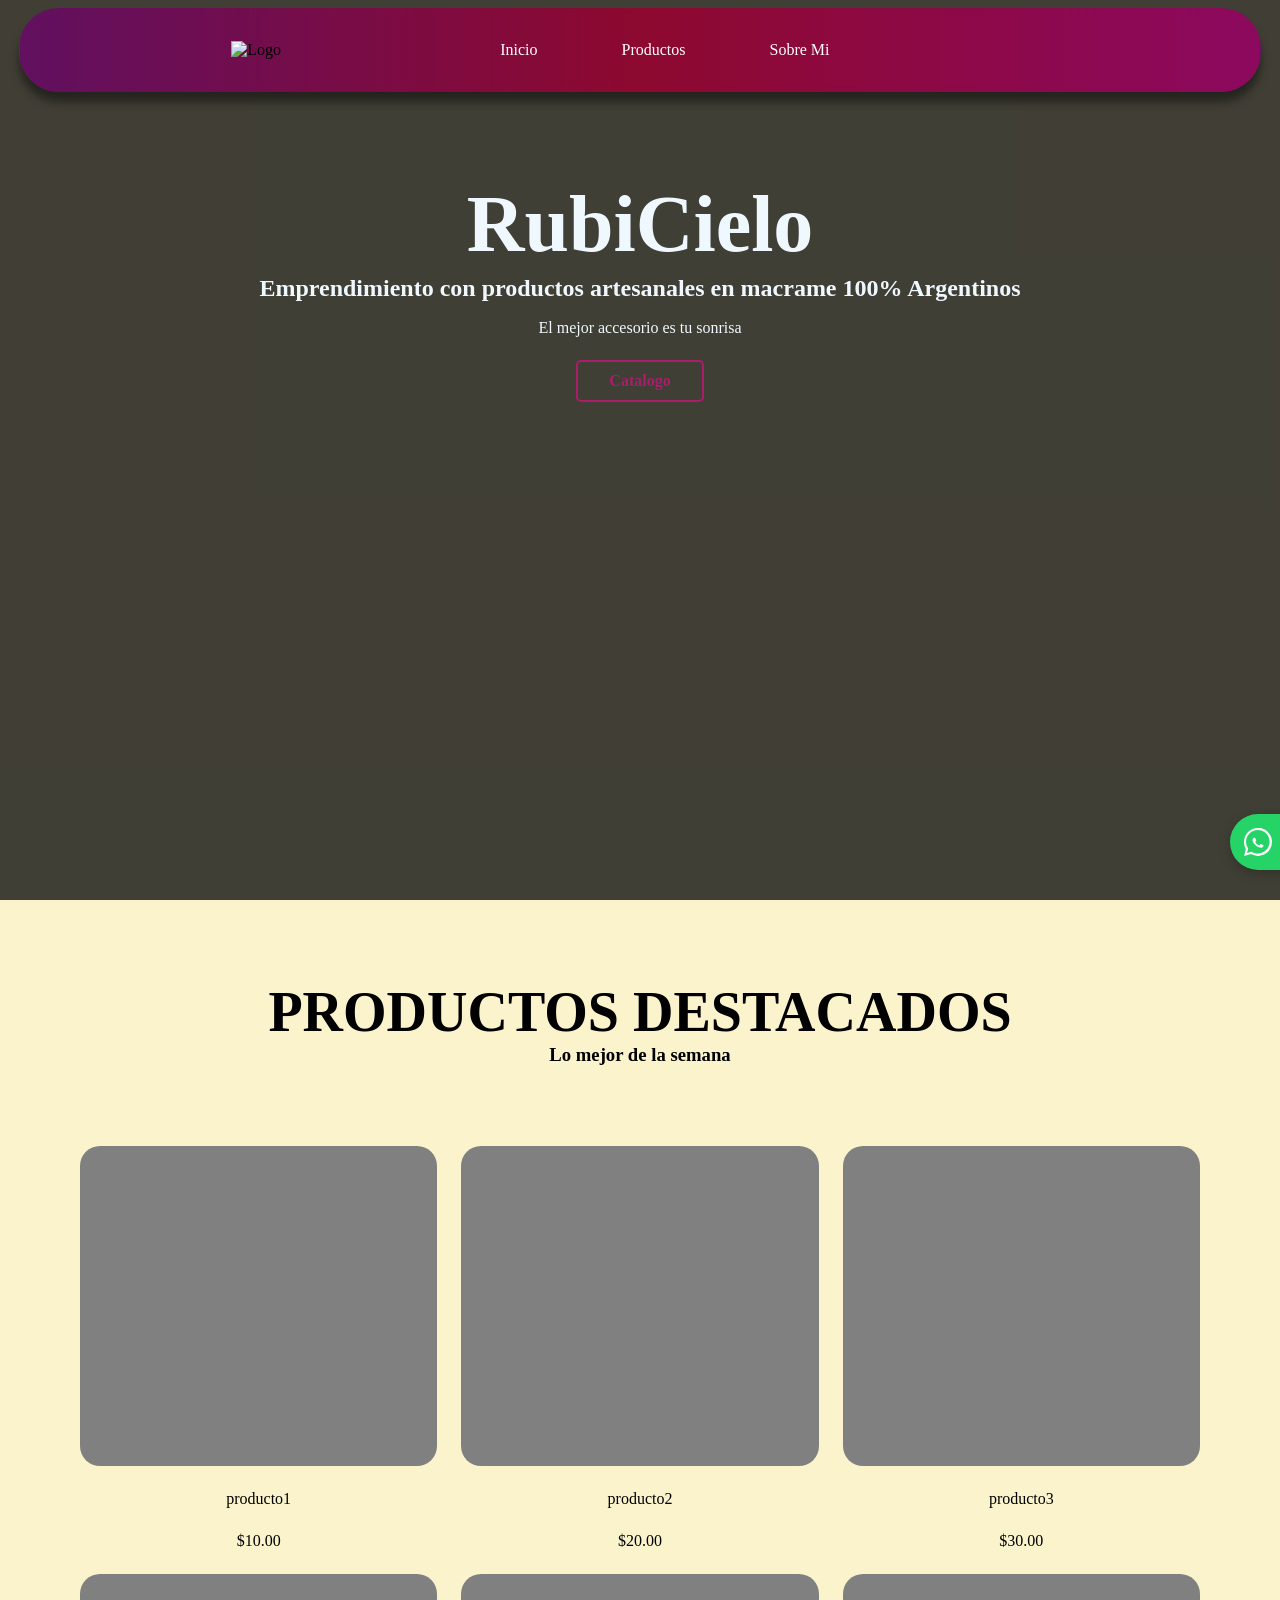
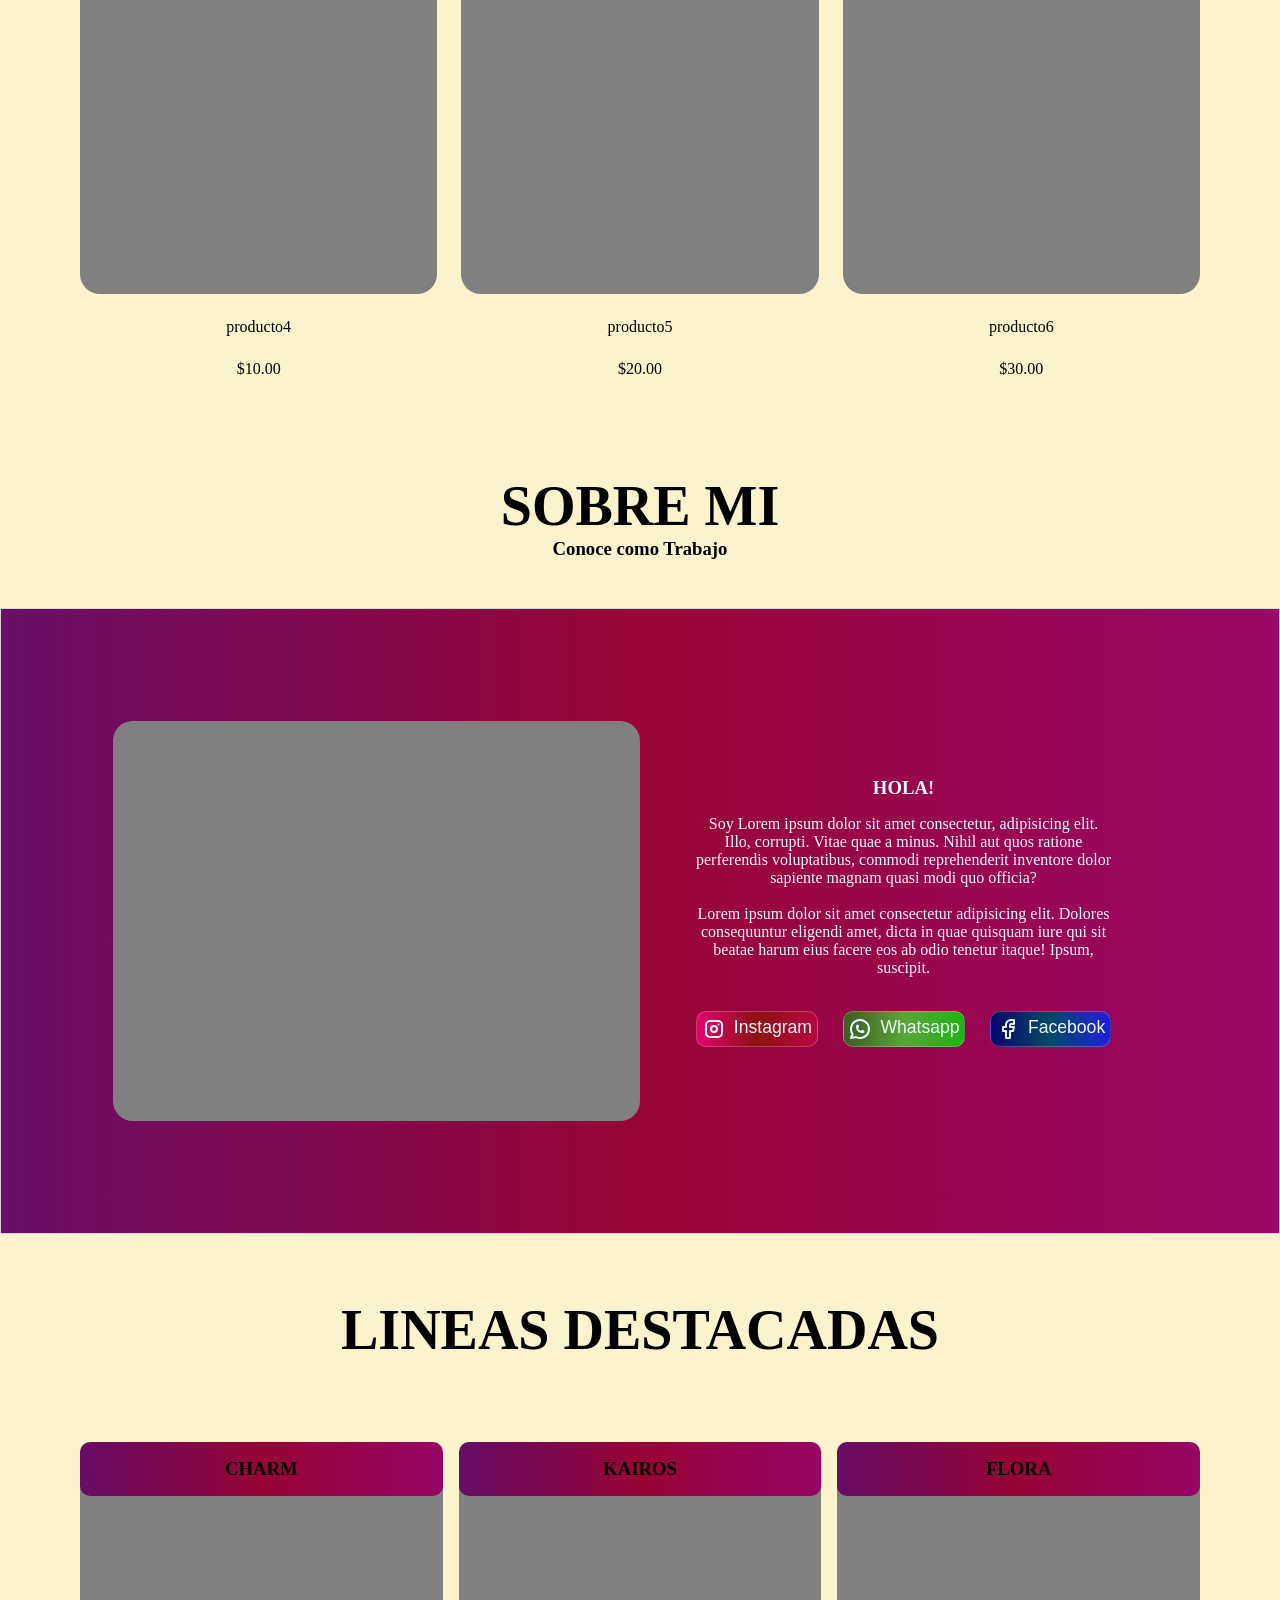
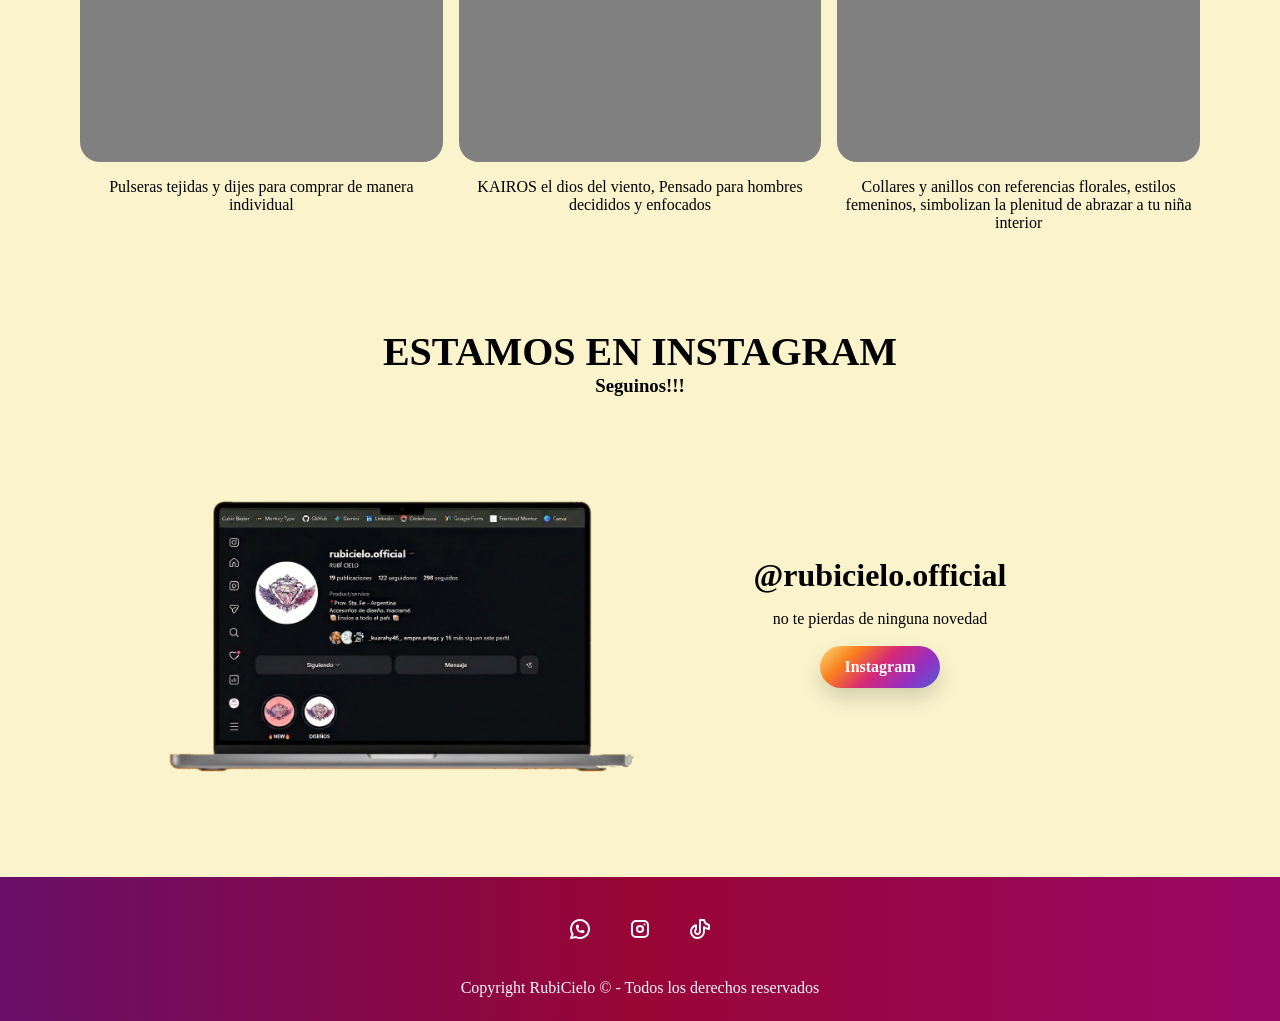
==== index.html @ 2ac46fa7 "initial steps" ====
<!DOCTYPE html>
<html lang='es'>
<head>
    <meta charset='UTF-8'>
    <meta name='viewport' content='width=device-width, initial-scale=1.0'>
    <link rel='stylesheet' href='styles.css'>
    <link rel='' href='#favicon.png' type='image/x-icon'>
    <link rel="stylesheet" href="styles.css">
    <title>RubiCielo - Productos Artesanales y Manualidades</title>
</head>
<body>
    <header>
        <div class='img__header'>
            <img src='#' alt='Logo' title='Logo' class="navbar-logo">
        </div>
        <nav class='header__nav'>
            <ul class='header__nav-ul'>
                <li class='header__nav-li'><a href='#' class='header__nav-a' title='#'>Inicio</a></li>
                <li class='header__nav-li productos-dropdown-container'>
                    <a href='products/index.html' class='header__nav-a a-productos' title='Productos'>Productos</a>
                    <div class="productos-dropdown">
                        <a href='#' class='productos-dropdown-item'>Linea Flora</a>
                        <a href='#' class='productos-dropdown-item'>Linea Kairos</a>
                        <a href='#' class='productos-dropdown-item'>Pulseras de Diseño</a>
                        <a href='#' class='productos-dropdown-item'>Charm</a>
                        <a href='#' class='productos-dropdown-item'>Gloria Argentina</a>
                        <a href='#' class='productos-dropdown-item'>RubyHome (Proximamente)</a>
                    </div>
                </li>
                <li class='header__nav-li'><a href='#sobremi' class='header__nav-a' title='#'>Sobre Mi</a></li>
            </ul>
        </nav>
        <div>
            <input type="checkbox" class="checkbox-nav" id="check">
            <a href="#check" class="btn-navmenu">=</a>
        </div>
    </header>
    <main>
        <a href="https://wa.me/549498400377" class="btn-whatsapp" target="_blank" rel="noopener noreferrer">
        <div class="icon-whatsapp">
            <svg viewBox="0 0 32 32" width="28" height="28" fill="white">
            <path d="M16.002 0c-8.837 0-16.002 7.165-16.002 16.002 0 2.825 0.742 5.578 2.158 8.016l-2.158 7.98 8.161-2.141c2.392 1.309 5.097 2.003 7.842 2.003 8.837 0 16.002-7.165 16.002-16.002s-7.165-16.002-16.002-16.002zM16.002 29.31c-2.438 0-4.836-0.655-6.936-1.902l-0.496-0.295-5.158 1.353 1.375-5.031-0.323-0.515c-1.369-2.18-2.094-4.704-2.094-7.228 0-7.424 6.040-13.464 13.464-13.464s13.464 6.040 13.464 13.464-6.040 13.464-13.464 13.464zM21.579 19.349c-0.306-0.153-1.808-0.893-2.088-0.995-0.28-0.103-0.485-0.153-0.689 0.153-0.204 0.306-0.791 0.995-0.97 1.199-0.179 0.204-0.357 0.229-0.663 0.076-0.306-0.153-1.291-0.476-2.459-1.517-0.908-0.81-1.52-1.812-1.698-2.118-0.179-0.306-0.019-0.472 0.134-0.624 0.138-0.138 0.306-0.357 0.459-0.536 0.153-0.179 0.204-0.306 0.306-0.51 0.103-0.204 0.051-0.383-0.026-0.536-0.076-0.153-0.689-1.658-0.943-2.271-0.248-0.597-0.499-0.516-0.689-0.526-0.179-0.009-0.383-0.012-0.587-0.012-0.204 0-0.536 0.076-0.816 0.383-0.28 0.306-1.071 1.046-1.071 2.551 0 1.505 1.097 2.959 1.25 3.163 0.153 0.204 2.158 3.295 5.23 4.542 0.731 0.297 1.301 0.474 1.745 0.608 0.733 0.233 1.4 0.2 1.928 0.121 0.594-0.089 1.808-0.74 2.063-1.454 0.255-0.714 0.255-1.326 0.179-1.454-0.076-0.128-0.28-0.204-0.587-0.357z"></path>
            </svg>
        </div>
        <span class="text-whatsapp">+54 9 3498 40-0377</span>        
        </a>
        <div class="overlay">
        </div>
        <div class='main__container'>
            <h1 title='#'>RubiCielo</h1>
            <h2 class='main__h2'>Emprendimiento con  productos artesanales en macrame 100% Argentinos</h2>
            <p class="p-slogan">El mejor accesorio es tu sonrisa</p>
            <a href='products/index.html' class='btn__main'>Catalogo</a>
        </div>
    </main>
    <section class='section1' id="productos">
        <h2>PRODUCTOS DESTACADOS</h2>
        <h3>Lo mejor de la semana</h3>
        <div class="productos-destacados__container">
            <div class="producto-destacado"></div>
            <div class="producto-destacado"></div>
            <div class="producto-destacado"></div>
            <p>producto1</p>
            <p>producto2</p>
            <p>producto3</p>
            <p>$10.00</p>
            <p>$20.00</p>
            <p>$30.00</p>
            <div class="producto-destacado"></div>
            <div class="producto-destacado"></div>
            <div class="producto-destacado"></div>
            <p>producto4</p>
            <p>producto5</p>
            <p>producto6</p>
            <p>$10.00</p>
            <p>$20.00</p>
            <p>$30.00</p>
        </div>
    </section>
    <section class='section2' id="sobremi">
        <h2>SOBRE MI</h2>
        <h3>Conoce como Trabajo</h3>
        <div class="sobremi__container">
            <div class="sobremi__img"></div>
            <div class="sobremi__texto">
                <h3>HOLA!</h3>
                <p>Soy Lorem ipsum dolor sit amet consectetur, adipisicing elit. Illo, corrupti. Vitae quae a minus. Nihil aut quos ratione perferendis voluptatibus, commodi reprehenderit inventore dolor sapiente magnam quasi modi quo officia?</p>
                <br>
                <p>Lorem ipsum dolor sit amet consectetur adipisicing elit. Dolores consequuntur eligendi amet, dicta in quae quisquam iure qui sit beatae harum eius facere eos ab odio tenetur itaque! Ipsum, suscipit.</p>
                <br>
                <div class="socialmedia__container">
                    <a class="btn-socialmedia-aboutme btn-instagram-aboutme" href='#' class='link__footer'><svg class="svg-aboutme" xmlns="http://www.w3.org/2000/svg" width="24" height="24" viewBox="0 0 24 24" fill="none" stroke="currentColor" stroke-width="2" stroke-linecap="round" stroke-linejoin="round" class="icon icon-tabler icons-tabler-outline icon-tabler-brand-instagram">
                	<path stroke="none" d="M0 0h24v24H0z" fill="none" />
	                <path d="M4 8a4 4 0 0 1 4 -4h8a4 4 0 0 1 4 4v8a4 4 0 0 1 -4 4h-8a4 4 0 0 1 -4 -4l0 -8" />
	                <path d="M9 12a3 3 0 1 0 6 0a3 3 0 0 0 -6 0" />
	                <path d="M16.5 7.5v.01" />
                    </svg>Instagram</a>
                    <a class="btn-socialmedia-aboutme btn-whatsapp-aboutme" href='#'><svg class="svg-aboutme" xmlns="http://www.w3.org/2000/svg" width="24" height="24" viewBox="0 0 24 24" fill="none" stroke="currentColor" stroke-width="2" stroke-linecap="round" stroke-linejoin="round" class="icon icon-tabler icons-tabler-outline icon-tabler-brand-whatsapp">
	                <path stroke="none" d="M0 0h24v24H0z" fill="none" />
	                <path d="M3 21l1.65 -3.8a9 9 0 1 1 3.4 2.9l-5.05 .9" />
	                <path d="M9 10a.5 .5 0 0 0 1 0v-1a.5 .5 0 0 0 -1 0v1a5 5 0 0 0 5 5h1a.5 .5 0 0 0 0 -1h-1a.5 .5 0 0 0 0 1" />
                    </svg>    
                    Whatsapp</a>
                    <a href='#' class="btn-socialmedia-aboutme btn-facebook-aboutme"><svg class="svg-aboutme" xmlns="http://www.w3.org/2000/svg" width="24" height="24" viewBox="0 0 24 24" fill="none" stroke="currentColor" stroke-width="2" stroke-linecap="round" stroke-linejoin="round" class="icon icon-tabler icons-tabler-outline icon-tabler-brand-facebook">
                    <path stroke="none" d="M0 0h24v24H0z" fill="none" />
                    <path d="M7 10v4h3v7h4v-7h3l1 -4h-4v-2a1 1 0 0 1 1 -1h3v-4h-3a5 5 0 0 0 -5 5v2h-3" />
                </svg>Facebook</a>
                </div>
            </div>
        </div>
    </section>
    <section class='section3' id="estilos">
        <h2>LINEAS DESTACADAS</h2>
        <div class="estilos__container">
            <div class="estilo estilo-charm">
                <div class="estilo-description">
                <h3>CHARM</h3>
                </div>
            </div>
            <div class="estilo estilo-linea-kairos">
                <div class="estilo-description">
                <h3>KAIROS</h3>
                </div>
            </div>
            <div class="estilo estilo-linea-flora">
                <div class="estilo-description">
                <h3>FLORA</h3>
                </div>
            </div>
            <p>Pulseras tejidas y dijes para comprar de manera individual</p>
            <p>KAIROS el dios del viento, Pensado para hombres decididos y enfocados</p>
            <p>Collares y anillos con referencias florales, estilos femeninos, simbolizan la plenitud de abrazar a tu niña interior</p>
        </div>
    </section>
    <section class="section4">
        <h2>ESTAMOS EN INSTAGRAM</h2>
        <h3>Seguinos!!!</h3>
        <div class="instagram__container">
            <div class="instagram-img__container">
                
            </div>
            <div class="instagram-btn-follow__container">
                <h3>@rubicielo.official</h3>
                <p>no te pierdas de ninguna novedad</p>
                <br>
                <a href="#" class="btn-follow">Instagram</a>
            </div>
        </div>
    </section>
    <footer>
        <div class='link__footer-container'>
            <a href='#' class='link__footer'><svg class="svg-footer" xmlns="http://www.w3.org/2000/svg" width="24" height="24" viewBox="0 0 24 24" fill="none" stroke="currentColor" stroke-width="2" stroke-linecap="round" stroke-linejoin="round" class="icon icon-tabler icons-tabler-outline icon-tabler-brand-whatsapp">
	        <path stroke="none" d="M0 0h24v24H0z" fill="none" />
	        <path d="M3 21l1.65 -3.8a9 9 0 1 1 3.4 2.9l-5.05 .9" />
	        <path d="M9 10a.5 .5 0 0 0 1 0v-1a.5 .5 0 0 0 -1 0v1a5 5 0 0 0 5 5h1a.5 .5 0 0 0 0 -1h-1a.5 .5 0 0 0 0 1" />
            </svg></a>
            <a href='#' class='link__footer'><svg class="svg-footer" xmlns="http://www.w3.org/2000/svg" width="24" height="24" viewBox="0 0 24 24" fill="none" stroke="currentColor" stroke-width="2" stroke-linecap="round" stroke-linejoin="round" class="icon icon-tabler icons-tabler-outline icon-tabler-brand-instagram">
            <path stroke="none" d="M0 0h24v24H0z" fill="none" />
            <path d="M4 8a4 4 0 0 1 4 -4h8a4 4 0 0 1 4 4v8a4 4 0 0 1 -4 4h-8a4 4 0 0 1 -4 -4l0 -8" />
            <path d="M9 12a3 3 0 1 0 6 0a3 3 0 0 0 -6 0" />
            <path d="M16.5 7.5v.01" />
            </svg></a>
            <a href='#' class='link__footer'><svg class="svg-footer" xmlns="http://www.w3.org/2000/svg" width="24" height="24" viewBox="0 0 24 24" fill="none" stroke="currentColor" stroke-width="2" stroke-linecap="round" stroke-linejoin="round" class="icon icon-tabler icons-tabler-outline icon-tabler-brand-tiktok">
            <path stroke="none" d="M0 0h24v24H0z" fill="none" />
            <path d="M21 7.917v4.034a9.948 9.948 0 0 1 -5 -1.951v4.5a6.5 6.5 0 1 1 -8 -6.326v4.326a2.5 2.5 0 1 0 4 2v-11.5h4.083a6.005 6.005 0 0 0 4.917 4.917" />
        </svg></a>
        </div>
        <br>
        <p>Copyright RubiCielo © - Todos los derechos reservados</p>
    </footer>
</body>
</html>
---- styles.css ----
/*----- GENERAL SETTINGS -----*/

* {
    box-sizing: border-box;
    margin: 0;
    padding: 0;
    scroll-behavior: smooth;
    font-family: Georgia, 'Times New Roman', Times, serif;
}

body {
    background-color: rgb(250, 243, 204);
    color: black;
}

section {
    width: 100%;
    height: auto;
    margin-top: 1rem;
    display: flex;
    flex-direction: column;
    text-align: center;
}
.checkbox-nav {
    display: none;
    position: absolute;
}

/*----- GENERAL SETTINGS END -----*/


@media screen and (min-width:600px) {



/*----- HEADER SECTION -----*/

.btn-navmenu {
    display: none;
    position: absolute;
}

header {
    width: 97%;
    display: flex;
    margin: auto;
    justify-content: space-evenly;
    flex-direction: row;
    padding: 2rem;
    background: linear-gradient(to right, rgba(102, 10, 102, 0.88), rgba(151, 2, 47, 0.88), rgba(151, 2, 101, 0.88));
    backdrop-filter: blur(5px);
    -webkit-backdrop-filter: blur(5px);
    margin-top: .5rem;
    border-radius: 40px;
    border: .1px solid transparent;
    border-bottom: .1px solid transparent;
    box-shadow: 0 10px 10px rgba(0, 0, 0, 0.445);
    position: fixed;
    top: 0;
    right: 0;
    left: 0;
    z-index: 10;
}

.header__nav {
    display: flex;
}

.header__nav-li {
    display: inline-block;
}

.navbar-logo {

}
.header__nav-a {
    padding: .5rem;
    color: white;
    list-style: none;
    text-decoration: none;
    margin: 0rem 2rem;
    border-bottom: 2px solid transparent;
}
.header__nav-a:hover {
    border-bottom: 2.5px solid rgba(255, 255, 255, 0.486);
}

.productos-dropdown-container {
    position: relative;
}

.productos-dropdown {
    display: none;
    position: absolute;
    z-index: 3;
    top: 100%;
    left: -115px;
    border-top: 2px solid rgb(218, 213, 213);
    background: linear-gradient(to right, rgba(102, 10, 102, 0.98), rgba(151, 0, 50, 0.98), rgba(151, 2, 101, 0.98));
    backdrop-filter: blur(200px);
    -webkit-backdrop-filter: blur(200px);
    flex-direction: column;
    min-width: 25rem;
    margin-top: .5rem;
}

.productos-dropdown-container:hover .productos-dropdown {
    display: flex;
}

.productos-dropdown-item {
    color: white;
    text-decoration: none;
    padding: 0.75rem 1rem;
    border-bottom: .1px solid rgba(255, 255, 255, 0.1);
    transition: background-color 0.3s ease;
}
.productos-dropdown-item:first-child {
    margin-top: 2rem;
}

.productos-dropdown-item:last-child {
    border-bottom: none;
}

.productos-dropdown-item:hover {
    background-color: rgba(255, 255, 255, 0.1);
}

/*----- HEADER SECTION END -----*/

/*----- MAIN SECTION -----*/

.overlay {
    position: absolute;
    z-index: 1;
    width: 100%;
    height: 100vh;
    background-color: rgba(0, 0, 0, 0.74);
}

main {
    display: flex;
    color: aliceblue;

}
.main__container {
    width: 100%;
    height: 100vh;
    padding: 10rem;
    line-height: 2rem;
    margin: 10rem 1.5rem;
    text-align: center;
    margin: auto;
    background-image: url('https://images.unsplash.com/photo-1578749556568-bc2c40e68b61?w=1920&h=1080&fit=crop');
}
h1 {
    margin-top: 3rem;
    font-size: 5rem;
    margin-bottom: 2rem;
    position: relative;
    z-index: 2;
}

.main__h2 {
    font-size: 1.5rem;
    position: relative;
    z-index: 2;
}
.p-slogan {
position: relative;
z-index: 2;
margin-bottom: 1rem;
margin-top: .5rem;
}
.btn__main {
    display: block;
    margin: auto;
    width: 8rem;
    color: rgb(170, 29, 107);
    text-decoration: none;
    padding: 0.2rem;
    border: 2px solid rgb(170, 29, 107);
    border-radius: 5px;
    background-color: transparent;
    position: relative;
    z-index: 2;
    transition: .5s, color .10s;
    -webkit-transition: .5s, color .10s;
    -moz-transition: .5s, color .10s;
    font-weight: bold;
}
.btn__main:hover{
    border: 2px solid rgb(173, 119, 173);
    color: rgb(189, 130, 189);
    transform: translateY(-5px);
    -webkit-transform: translateY(-5px);
    -moz-transform:translateY(-5px);
}

.btn-whatsapp {
  position: fixed;
  bottom: 30px;       
  right: -40px;         
  background-color: #25d366; 
  color: white;
  display: flex;
  align-items: center;
  padding: 14px;
  padding-right: 3rem;
  border-radius: 50px; 
  text-decoration: none;
  box-shadow: 0px 4px 12px rgba(0, 0, 0, 0.2); 
  overflow: hidden;   
  z-index: 1000;       
  transition: background-color 0.3s ease;
}

.icon-whatsapp {
  display: flex;
  justify-content: center;
  align-items: center;
}


.text-whatsapp {
  max-width: 0;        
  opacity: 0;          
  white-space: nowrap; 
  font-size: 16px;
  font-weight: 600;
  margin-left: 0;      
  transition: all 0.4s ease-in-out; 
}


.btn-whatsapp:hover {
  background-color: #128c31; 
}


.btn-whatsapp:hover .text-whatsapp {
  max-width: 250px;   
  opacity: 1;       
  margin-left: 12px; 
}

/*----- MAIN SECTION END -----*/

/*----- SECTION 1 -----*/
.section1 {
    margin-top: 5rem;
}
.section1 h2 {
    font-size: 3.5em;
}
.productos-destacados__container {
    padding: 5rem;
    display: grid;
    grid-template-columns: repeat(auto-fit, minmax(min(300px, 100%), 1fr));
    gap: 1.5rem;
}
.producto-destacado {
    padding: 5rem;
    width: 100%;
    height: 20rem;
    background-color: gray;
    border-radius: 20px;
}
.producto-destacado:hover {
    background-color: rgba(128, 128, 128, 0.733);
}

/*----- SECTION 1 END -----*/

/*----- SECTION 2 -----*/
.section2 {
}
.section2 h2 {
    font-size: 3.5em;
}
.sobremi__container {
    color: aliceblue;
    border: 1px solid rgb(218, 213, 213);
    background: linear-gradient(to right, rgba(102, 10, 102, 0.98), rgba(151, 0, 50, 0.98), rgba(151, 2, 101, 0.98));
    margin: 3rem 0rem;
    padding: 7rem;
    display: grid;
    grid-template-columns: repeat(auto-fit, minmax(min(450px, 100%), 1fr));
}
.sobremi__img {
    border-radius: 20px;
    background-color: gray;
    height: 25rem;
    background-image: url('https://images.unsplash.com/photo-1494790108377-be9c29b29330?w=500&h=400&fit=crop');
}
.sobremi__texto {
    padding: 3.5rem;
}
.sobremi__texto h3 {
    margin-bottom: 1rem;
}

.socialmedia__container {
    display: flex;
    margin: auto;
    justify-content: space-between;
}

.btn-socialmedia-aboutme {
    margin-top: 1rem;
    font-family:'Gill Sans', 'Gill Sans MT', Calibri, 'Trebuchet MS', sans-serif;
    color: aliceblue;
    padding: .3rem;
    text-decoration: none;
    display: flex;
    border: .5px solid rgba(255, 255, 255, 0.219);
    border-radius: 10px;
    font-size: 1.1rem;
    transition: .5s, color .10s;
    -webkit-transition: .5s, color .10s;
    -moz-transition: .5s, color .10s;
}
.btn-socialmedia-aboutme:hover{
    border: 1px solid rgb(255, 255, 255);
    color: rgb(255, 255, 255);
    transform: translateY(-5px);
    -webkit-transform: translateY(-5px);
    -moz-transform:translateY(-5px);
}


.btn-whatsapp-aboutme {
    background: linear-gradient(to left, rgba(12, 204, 12, 0.884), rgba(78, 197, 54, 0.836), rgba(19, 131, 19, 0.692));
}
.btn-facebook-aboutme {
    background: linear-gradient(to left, rgb(31, 31, 223), rgb(5, 74, 102), rgb(7, 7, 107));
}
.btn-instagram-aboutme {
    background: linear-gradient(to left, rgba(187, 6, 66, 0.90), rgb(141, 18, 18), rgba(255, 3, 129, 0.712));
}
.svg-aboutme {
    padding: auto;
    margin-right: .5rem;
}

/*----- SECTION 2 END -----*/

/*----- SECTION 3 -----*/

.section3 h2 {
    font-size: 3.5rem;
}
.estilos__container {
    padding: 5rem;
    display: grid;
    grid-template-columns: repeat(auto-fit, minmax(min(320px, 100%), 1fr));
    gap: 1rem;
}

.estilo {
    background-color: gray;
    height: 20rem;
    border-radius: 20px;
    background-position: center;
    background-size: cover;
    cursor: pointer;
}
.estilo-description {
    background: linear-gradient(to right, rgba(102, 10, 102, 0.98), rgba(151, 0, 50, 0.98), rgba(151, 2, 101, 0.98));
    backdrop-filter: blur(10px);
    -webkit-backdrop-filter: blur(10px);
    padding: 1rem 0rem;
    border-radius: 10px;
}
.estilo:hover {
    opacity: 0.8;
}
.estilo-charm {
    background-image: url('https://images.unsplash.com/photo-1578749556568-bc2c40e68b61?w=1920&h=1080&fit=crop');
}
.estilo-linea-flora {
    background-image: url('https://images.unsplash.com/photo-1578749556568-bc2c40e68b61?w=1920&h=1080&fit=crop');
}
.estilo-linea-kairos {
    background-image: url('https://images.unsplash.com/photo-1578749556568-bc2c40e68b61?w=1920&h=1080&fit=crop');
}
/*----- SECTION 3 END -----*/
/*----- SECTION 4 -----*/
.section4 h2 {
    font-size: 2.5rem;
}
.instagram__container {
    padding: 5rem 10rem;
    display: grid;
    grid-template-columns: repeat(auto-fit, minmax(min(300px, 100%), 1fr));
}
.instagram-img__container {
    background-color: transparent;
    border-radius: 20px;
    height: 20rem;
    background-image: url(./laptop.png);
    background-position: center;
    background-size: cover;
}
.instagram-btn-follow__container {
    padding: 5rem 0rem;
}
.instagram-btn-follow__container h3 {
    font-size: 2rem;
    margin-bottom: 1rem;
}
.btn-follow{
    display: inline-block;
    padding: 0.75rem 1.5rem;
    border: none;
    border-radius: 999px;
    color: white;
    text-decoration: none;
    font-weight: 700;
    background: linear-gradient(135deg, #feda75 0%, #fa7e1e 25%, #d62976 50%, #962fbf 75%, #4f5bd5 100%);
    box-shadow: 0 10px 20px rgba(0, 0, 0, 0.15);
    transition: transform 0.2s ease, box-shadow 0.2s ease;
}

.btn-follow:hover {
    transform: translateY(-2px);
    box-shadow: 0 12px 24px rgba(0, 0, 0, 0.2);
}
/*----- SECTION 4 END -----*/

/*----- FOOOTER SECTION -----*/
footer {
    display: flex;
    flex-direction: column;
    background: linear-gradient(to right, rgba(102, 10, 102, 0.98), rgba(151, 0, 50, 0.98), rgba(151, 2, 101, 0.98));
    backdrop-filter: blur(10px);
    -webkit-backdrop-filter: blur(10px);
    color: aliceblue;
    width: 100%;
    padding: 1.5rem;
    text-align: center;
}

.link__footer-container {
    padding: 1rem;
    width: 100%;
}

.link__footer {
    color: aliceblue;
    margin: 0 1rem;
    text-decoration: none;
}
.svg-footer:hover {
    stroke: rgb(185, 69, 127);
}

/*----- FOOTER SECTION END -----*/

/*---------- MOBILE QUERIES SECTION ---------*/
}
---- styles.css ----
/*----- GENERAL SETTINGS -----*/

* {
    box-sizing: border-box;
    margin: 0;
    padding: 0;
    scroll-behavior: smooth;
    font-family: Georgia, 'Times New Roman', Times, serif;
}

body {
    background-color: rgb(250, 243, 204);
    color: black;
}

section {
    width: 100%;
    height: auto;
    margin-top: 1rem;
    display: flex;
    flex-direction: column;
    text-align: center;
}
.checkbox-nav {
    display: none;
    position: absolute;
}

/*----- GENERAL SETTINGS END -----*/


@media screen and (min-width:600px) {



/*----- HEADER SECTION -----*/

.btn-navmenu {
    display: none;
    position: absolute;
}

header {
    width: 97%;
    display: flex;
    margin: auto;
    justify-content: space-evenly;
    flex-direction: row;
    padding: 2rem;
    background: linear-gradient(to right, rgba(102, 10, 102, 0.88), rgba(151, 2, 47, 0.88), rgba(151, 2, 101, 0.88));
    backdrop-filter: blur(5px);
    -webkit-backdrop-filter: blur(5px);
    margin-top: .5rem;
    border-radius: 40px;
    border: .1px solid transparent;
    border-bottom: .1px solid transparent;
    box-shadow: 0 10px 10px rgba(0, 0, 0, 0.445);
    position: fixed;
    top: 0;
    right: 0;
    left: 0;
    z-index: 10;
}

.header__nav {
    display: flex;
}

.header__nav-li {
    display: inline-block;
}

.navbar-logo {

}
.header__nav-a {
    padding: .5rem;
    color: white;
    list-style: none;
    text-decoration: none;
    margin: 0rem 2rem;
    border-bottom: 2px solid transparent;
}
.header__nav-a:hover {
    border-bottom: 2.5px solid rgba(255, 255, 255, 0.486);
}

.productos-dropdown-container {
    position: relative;
}

.productos-dropdown {
    display: none;
    position: absolute;
    z-index: 3;
    top: 100%;
    left: -115px;
    border-top: 2px solid rgb(218, 213, 213);
    background: linear-gradient(to right, rgba(102, 10, 102, 0.98), rgba(151, 0, 50, 0.98), rgba(151, 2, 101, 0.98));
    backdrop-filter: blur(200px);
    -webkit-backdrop-filter: blur(200px);
    flex-direction: column;
    min-width: 25rem;
    margin-top: .5rem;
}

.productos-dropdown-container:hover .productos-dropdown {
    display: flex;
}

.productos-dropdown-item {
    color: white;
    text-decoration: none;
    padding: 0.75rem 1rem;
    border-bottom: .1px solid rgba(255, 255, 255, 0.1);
    transition: background-color 0.3s ease;
}
.productos-dropdown-item:first-child {
    margin-top: 2rem;
}

.productos-dropdown-item:last-child {
    border-bottom: none;
}

.productos-dropdown-item:hover {
    background-color: rgba(255, 255, 255, 0.1);
}

/*----- HEADER SECTION END -----*/

/*----- MAIN SECTION -----*/

.overlay {
    position: absolute;
    z-index: 1;
    width: 100%;
    height: 100vh;
    background-color: rgba(0, 0, 0, 0.74);
}

main {
    display: flex;
    color: aliceblue;

}
.main__container {
    width: 100%;
    height: 100vh;
    padding: 10rem;
    line-height: 2rem;
    margin: 10rem 1.5rem;
    text-align: center;
    margin: auto;
    background-image: url('https://images.unsplash.com/photo-1578749556568-bc2c40e68b61?w=1920&h=1080&fit=crop');
}
h1 {
    margin-top: 3rem;
    font-size: 5rem;
    margin-bottom: 2rem;
    position: relative;
    z-index: 2;
}

.main__h2 {
    font-size: 1.5rem;
    position: relative;
    z-index: 2;
}
.p-slogan {
position: relative;
z-index: 2;
margin-bottom: 1rem;
margin-top: .5rem;
}
.btn__main {
    display: block;
    margin: auto;
    width: 8rem;
    color: rgb(170, 29, 107);
    text-decoration: none;
    padding: 0.2rem;
    border: 2px solid rgb(170, 29, 107);
    border-radius: 5px;
    background-color: transparent;
    position: relative;
    z-index: 2;
    transition: .5s, color .10s;
    -webkit-transition: .5s, color .10s;
    -moz-transition: .5s, color .10s;
    font-weight: bold;
}
.btn__main:hover{
    border: 2px solid rgb(173, 119, 173);
    color: rgb(189, 130, 189);
    transform: translateY(-5px);
    -webkit-transform: translateY(-5px);
    -moz-transform:translateY(-5px);
}

.btn-whatsapp {
  position: fixed;
  bottom: 30px;       
  right: -40px;         
  background-color: #25d366; 
  color: white;
  display: flex;
  align-items: center;
  padding: 14px;
  padding-right: 3rem;
  border-radius: 50px; 
  text-decoration: none;
  box-shadow: 0px 4px 12px rgba(0, 0, 0, 0.2); 
  overflow: hidden;   
  z-index: 1000;       
  transition: background-color 0.3s ease;
}

.icon-whatsapp {
  display: flex;
  justify-content: center;
  align-items: center;
}


.text-whatsapp {
  max-width: 0;        
  opacity: 0;          
  white-space: nowrap; 
  font-size: 16px;
  font-weight: 600;
  margin-left: 0;      
  transition: all 0.4s ease-in-out; 
}


.btn-whatsapp:hover {
  background-color: #128c31; 
}


.btn-whatsapp:hover .text-whatsapp {
  max-width: 250px;   
  opacity: 1;       
  margin-left: 12px; 
}

/*----- MAIN SECTION END -----*/

/*----- SECTION 1 -----*/
.section1 {
    margin-top: 5rem;
}
.section1 h2 {
    font-size: 3.5em;
}
.productos-destacados__container {
    padding: 5rem;
    display: grid;
    grid-template-columns: repeat(auto-fit, minmax(min(300px, 100%), 1fr));
    gap: 1.5rem;
}
.producto-destacado {
    padding: 5rem;
    width: 100%;
    height: 20rem;
    background-color: gray;
    border-radius: 20px;
}
.producto-destacado:hover {
    background-color: rgba(128, 128, 128, 0.733);
}

/*----- SECTION 1 END -----*/

/*----- SECTION 2 -----*/
.section2 {
}
.section2 h2 {
    font-size: 3.5em;
}
.sobremi__container {
    color: aliceblue;
    border: 1px solid rgb(218, 213, 213);
    background: linear-gradient(to right, rgba(102, 10, 102, 0.98), rgba(151, 0, 50, 0.98), rgba(151, 2, 101, 0.98));
    margin: 3rem 0rem;
    padding: 7rem;
    display: grid;
    grid-template-columns: repeat(auto-fit, minmax(min(450px, 100%), 1fr));
}
.sobremi__img {
    border-radius: 20px;
    background-color: gray;
    height: 25rem;
    background-image: url('https://images.unsplash.com/photo-1494790108377-be9c29b29330?w=500&h=400&fit=crop');
}
.sobremi__texto {
    padding: 3.5rem;
}
.sobremi__texto h3 {
    margin-bottom: 1rem;
}

.socialmedia__container {
    display: flex;
    margin: auto;
    justify-content: space-between;
}

.btn-socialmedia-aboutme {
    margin-top: 1rem;
    font-family:'Gill Sans', 'Gill Sans MT', Calibri, 'Trebuchet MS', sans-serif;
    color: aliceblue;
    padding: .3rem;
    text-decoration: none;
    display: flex;
    border: .5px solid rgba(255, 255, 255, 0.219);
    border-radius: 10px;
    font-size: 1.1rem;
    transition: .5s, color .10s;
    -webkit-transition: .5s, color .10s;
    -moz-transition: .5s, color .10s;
}
.btn-socialmedia-aboutme:hover{
    border: 1px solid rgb(255, 255, 255);
    color: rgb(255, 255, 255);
    transform: translateY(-5px);
    -webkit-transform: translateY(-5px);
    -moz-transform:translateY(-5px);
}


.btn-whatsapp-aboutme {
    background: linear-gradient(to left, rgba(12, 204, 12, 0.884), rgba(78, 197, 54, 0.836), rgba(19, 131, 19, 0.692));
}
.btn-facebook-aboutme {
    background: linear-gradient(to left, rgb(31, 31, 223), rgb(5, 74, 102), rgb(7, 7, 107));
}
.btn-instagram-aboutme {
    background: linear-gradient(to left, rgba(187, 6, 66, 0.90), rgb(141, 18, 18), rgba(255, 3, 129, 0.712));
}
.svg-aboutme {
    padding: auto;
    margin-right: .5rem;
}

/*----- SECTION 2 END -----*/

/*----- SECTION 3 -----*/

.section3 h2 {
    font-size: 3.5rem;
}
.estilos__container {
    padding: 5rem;
    display: grid;
    grid-template-columns: repeat(auto-fit, minmax(min(320px, 100%), 1fr));
    gap: 1rem;
}

.estilo {
    background-color: gray;
    height: 20rem;
    border-radius: 20px;
    background-position: center;
    background-size: cover;
    cursor: pointer;
}
.estilo-description {
    background: linear-gradient(to right, rgba(102, 10, 102, 0.98), rgba(151, 0, 50, 0.98), rgba(151, 2, 101, 0.98));
    backdrop-filter: blur(10px);
    -webkit-backdrop-filter: blur(10px);
    padding: 1rem 0rem;
    border-radius: 10px;
}
.estilo:hover {
    opacity: 0.8;
}
.estilo-charm {
    background-image: url('https://images.unsplash.com/photo-1578749556568-bc2c40e68b61?w=1920&h=1080&fit=crop');
}
.estilo-linea-flora {
    background-image: url('https://images.unsplash.com/photo-1578749556568-bc2c40e68b61?w=1920&h=1080&fit=crop');
}
.estilo-linea-kairos {
    background-image: url('https://images.unsplash.com/photo-1578749556568-bc2c40e68b61?w=1920&h=1080&fit=crop');
}
/*----- SECTION 3 END -----*/
/*----- SECTION 4 -----*/
.section4 h2 {
    font-size: 2.5rem;
}
.instagram__container {
    padding: 5rem 10rem;
    display: grid;
    grid-template-columns: repeat(auto-fit, minmax(min(300px, 100%), 1fr));
}
.instagram-img__container {
    background-color: transparent;
    border-radius: 20px;
    height: 20rem;
    background-image: url(./laptop.png);
    background-position: center;
    background-size: cover;
}
.instagram-btn-follow__container {
    padding: 5rem 0rem;
}
.instagram-btn-follow__container h3 {
    font-size: 2rem;
    margin-bottom: 1rem;
}
.btn-follow{
    display: inline-block;
    padding: 0.75rem 1.5rem;
    border: none;
    border-radius: 999px;
    color: white;
    text-decoration: none;
    font-weight: 700;
    background: linear-gradient(135deg, #feda75 0%, #fa7e1e 25%, #d62976 50%, #962fbf 75%, #4f5bd5 100%);
    box-shadow: 0 10px 20px rgba(0, 0, 0, 0.15);
    transition: transform 0.2s ease, box-shadow 0.2s ease;
}

.btn-follow:hover {
    transform: translateY(-2px);
    box-shadow: 0 12px 24px rgba(0, 0, 0, 0.2);
}
/*----- SECTION 4 END -----*/

/*----- FOOOTER SECTION -----*/
footer {
    display: flex;
    flex-direction: column;
    background: linear-gradient(to right, rgba(102, 10, 102, 0.98), rgba(151, 0, 50, 0.98), rgba(151, 2, 101, 0.98));
    backdrop-filter: blur(10px);
    -webkit-backdrop-filter: blur(10px);
    color: aliceblue;
    width: 100%;
    padding: 1.5rem;
    text-align: center;
}

.link__footer-container {
    padding: 1rem;
    width: 100%;
}

.link__footer {
    color: aliceblue;
    margin: 0 1rem;
    text-decoration: none;
}
.svg-footer:hover {
    stroke: rgb(185, 69, 127);
}

/*----- FOOTER SECTION END -----*/

/*---------- MOBILE QUERIES SECTION ---------*/
}
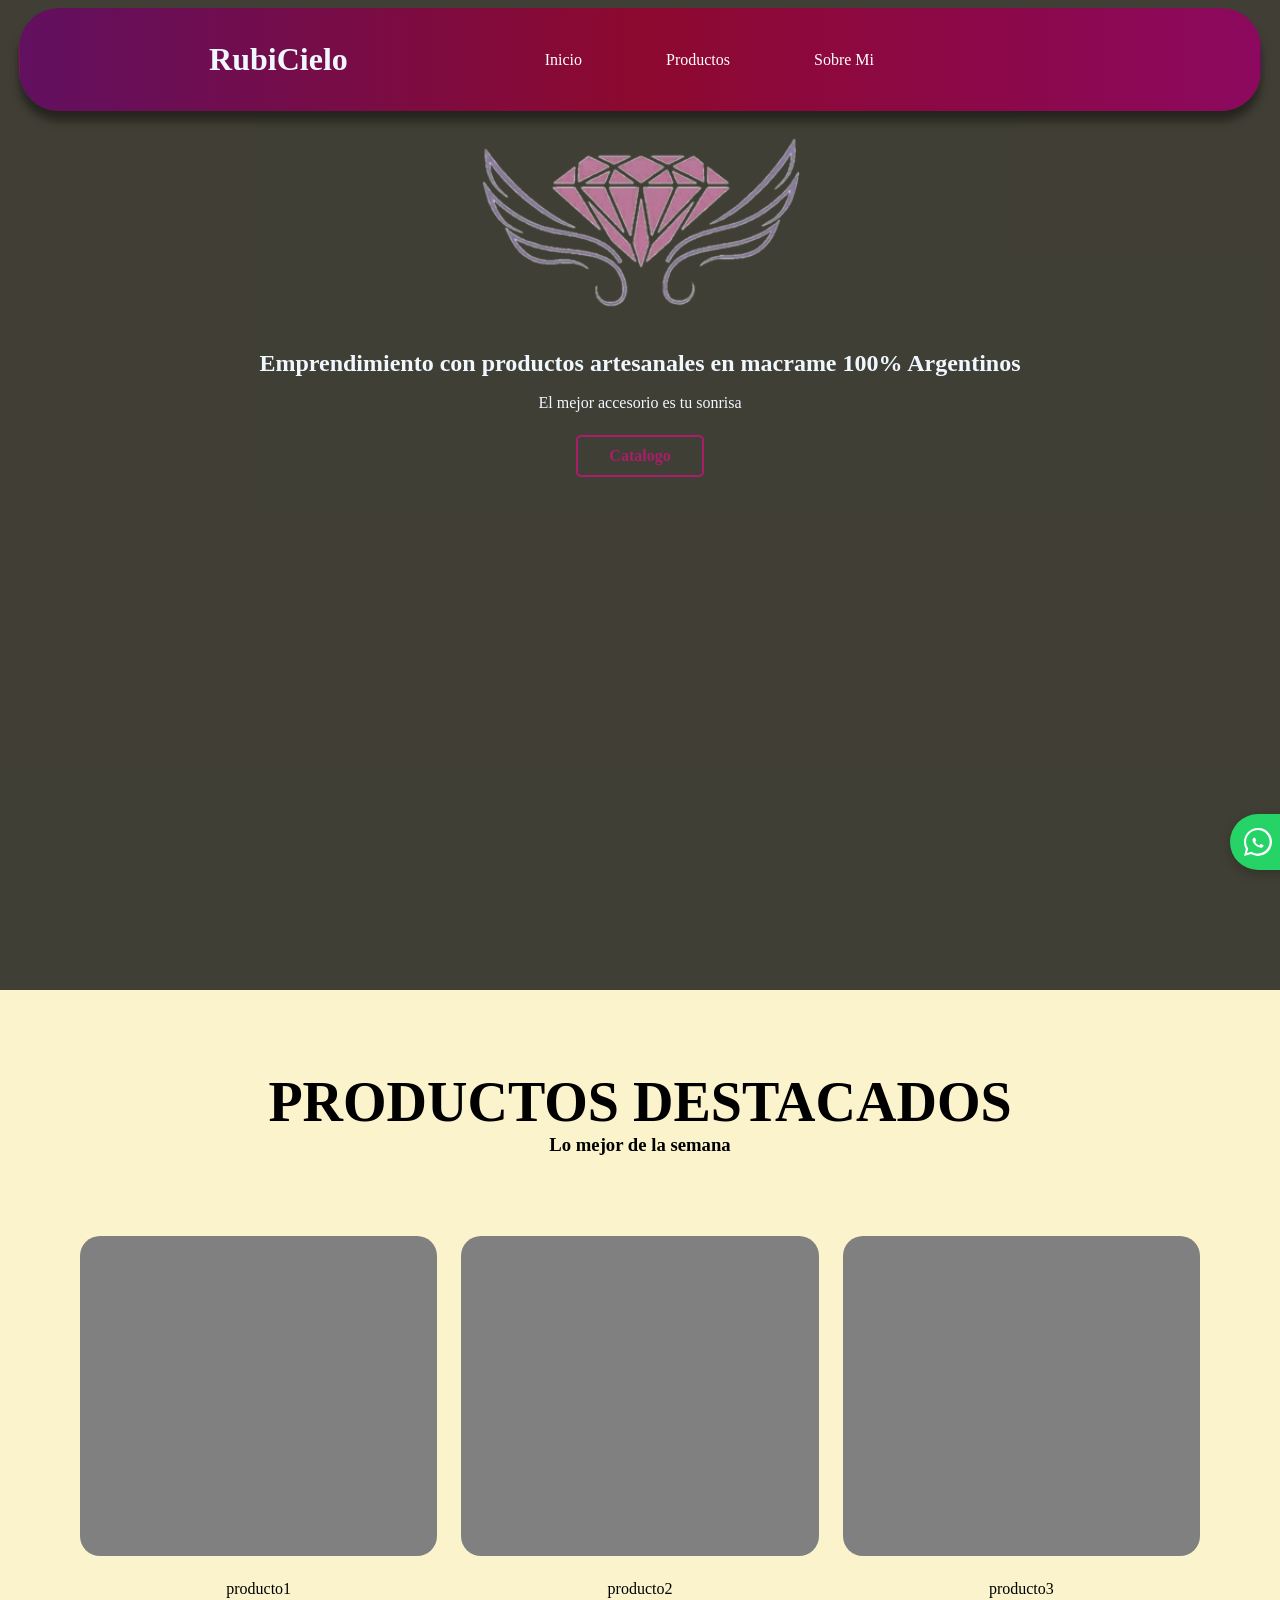
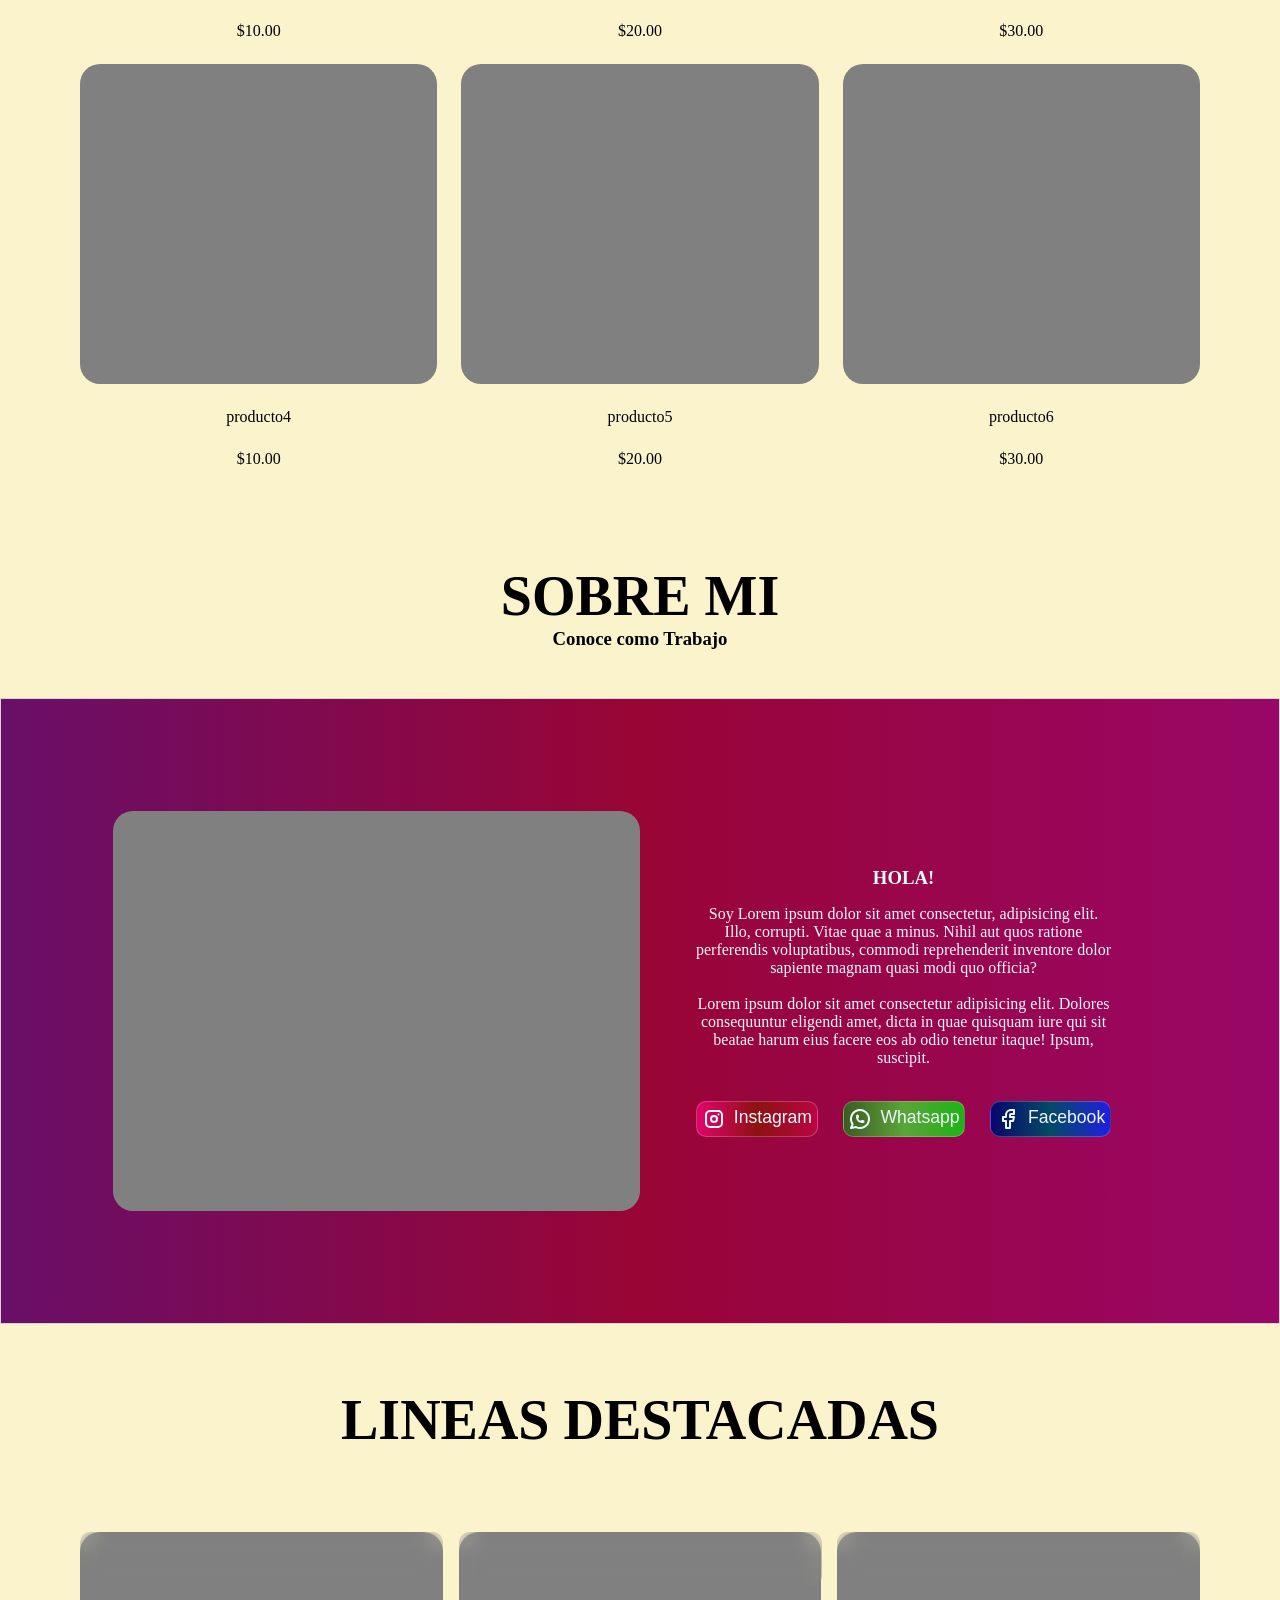
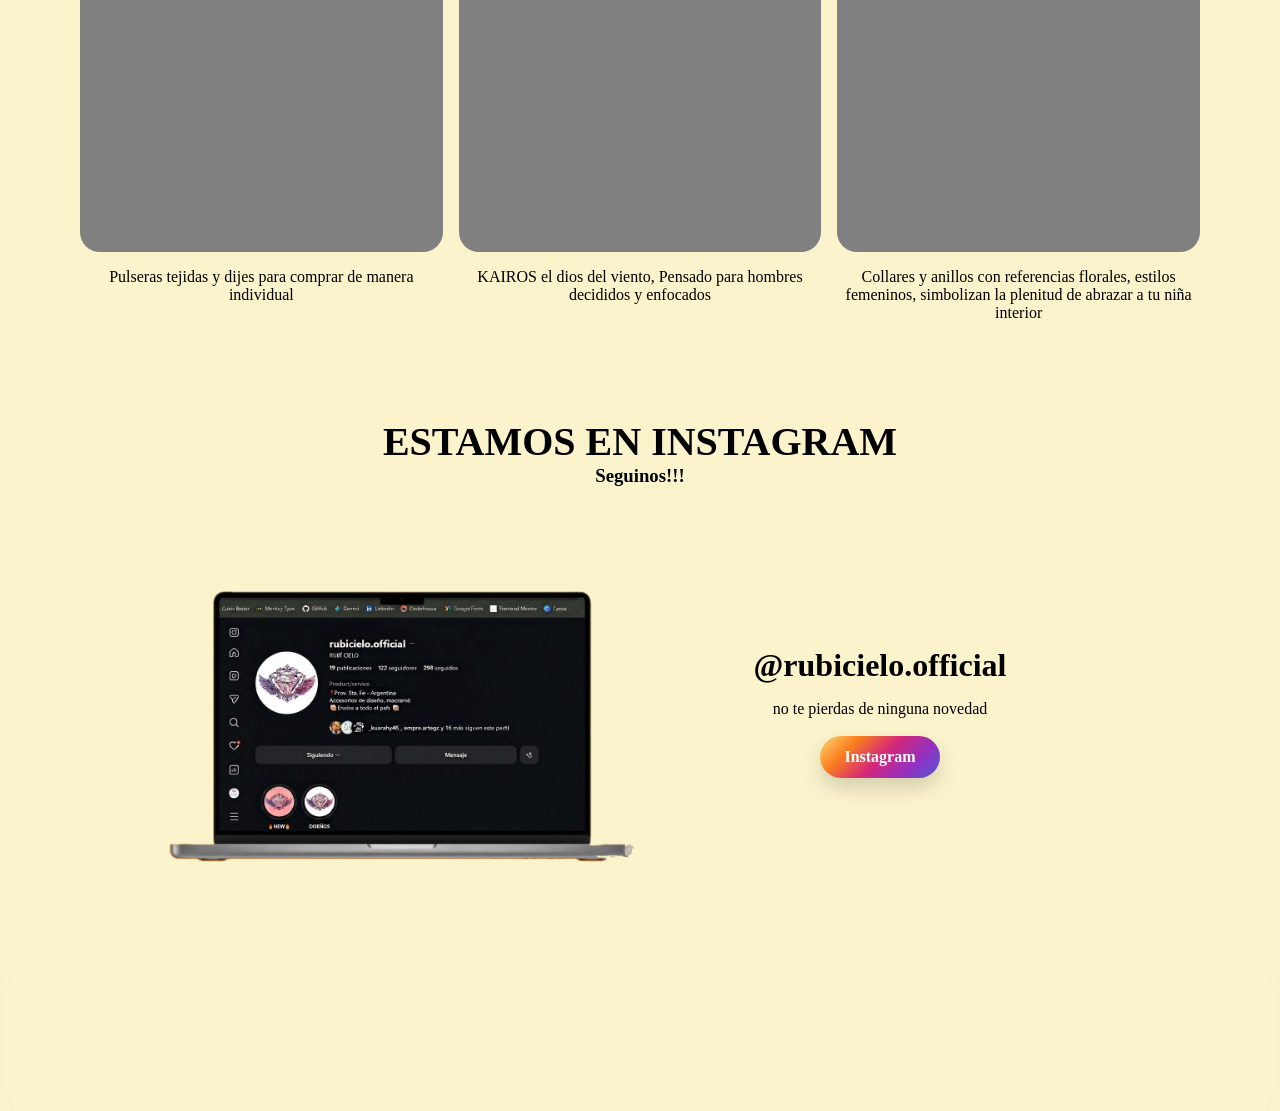
==== commit 3a38021c: "Add files via upload" ====
--- a/index.html
+++ b/index.html
@@ -11,11 +11,11 @@
 <body>
     <header>
         <div class='img__header'>
-            <img src='#' alt='Logo' title='Logo' class="navbar-logo">
+            <h1>RubiCielo</h1>
         </div>
         <nav class='header__nav'>
             <ul class='header__nav-ul'>
-                <li class='header__nav-li'><a href='#' class='header__nav-a' title='#'>Inicio</a></li>
+                <li class='header__nav-li'><a href='#' class='header__nav-a a-inicio' title='#'>Inicio</a></li>
                 <li class='header__nav-li productos-dropdown-container'>
                     <a href='products/index.html' class='header__nav-a a-productos' title='Productos'>Productos</a>
                     <div class="productos-dropdown">
@@ -27,7 +27,7 @@
                         <a href='#' class='productos-dropdown-item'>RubyHome (Proximamente)</a>
                     </div>
                 </li>
-                <li class='header__nav-li'><a href='#sobremi' class='header__nav-a' title='#'>Sobre Mi</a></li>
+                <li class='header__nav-li'><a href='#sobremi' class='header__nav-a a-sobremi' title='#'>Sobre Mi</a></li>
             </ul>
         </nav>
         <div>
@@ -47,7 +47,7 @@
         <div class="overlay">
         </div>
         <div class='main__container'>
-            <h1 title='#'>RubiCielo</h1>
+            <img src="./imgs/main-logo.png" alt="" class="main-logo">
             <h2 class='main__h2'>Emprendimiento con  productos artesanales en macrame 100% Argentinos</h2>
             <p class="p-slogan">El mejor accesorio es tu sonrisa</p>
             <a href='products/index.html' class='btn__main'>Catalogo</a>
@@ -89,13 +89,13 @@
                 <p>Lorem ipsum dolor sit amet consectetur adipisicing elit. Dolores consequuntur eligendi amet, dicta in quae quisquam iure qui sit beatae harum eius facere eos ab odio tenetur itaque! Ipsum, suscipit.</p>
                 <br>
                 <div class="socialmedia__container">
-                    <a class="btn-socialmedia-aboutme btn-instagram-aboutme" href='#' class='link__footer'><svg class="svg-aboutme" xmlns="http://www.w3.org/2000/svg" width="24" height="24" viewBox="0 0 24 24" fill="none" stroke="currentColor" stroke-width="2" stroke-linecap="round" stroke-linejoin="round" class="icon icon-tabler icons-tabler-outline icon-tabler-brand-instagram">
+                    <a class="btn-socialmedia-aboutme btn-instagram-aboutme" href='https://www.instagram.com/_kuarahy46_/' class='link__footer'><svg class="svg-aboutme" xmlns="http://www.w3.org/2000/svg" width="24" height="24" viewBox="0 0 24 24" fill="none" stroke="currentColor" stroke-width="2" stroke-linecap="round" stroke-linejoin="round" class="icon icon-tabler icons-tabler-outline icon-tabler-brand-instagram">
                 	<path stroke="none" d="M0 0h24v24H0z" fill="none" />
 	                <path d="M4 8a4 4 0 0 1 4 -4h8a4 4 0 0 1 4 4v8a4 4 0 0 1 -4 4h-8a4 4 0 0 1 -4 -4l0 -8" />
 	                <path d="M9 12a3 3 0 1 0 6 0a3 3 0 0 0 -6 0" />
 	                <path d="M16.5 7.5v.01" />
                     </svg>Instagram</a>
-                    <a class="btn-socialmedia-aboutme btn-whatsapp-aboutme" href='#'><svg class="svg-aboutme" xmlns="http://www.w3.org/2000/svg" width="24" height="24" viewBox="0 0 24 24" fill="none" stroke="currentColor" stroke-width="2" stroke-linecap="round" stroke-linejoin="round" class="icon icon-tabler icons-tabler-outline icon-tabler-brand-whatsapp">
+                    <a class="btn-socialmedia-aboutme btn-whatsapp-aboutme" href='https://wa.me/549498400377'><svg class="svg-aboutme" xmlns="http://www.w3.org/2000/svg" width="24" height="24" viewBox="0 0 24 24" fill="none" stroke="currentColor" stroke-width="2" stroke-linecap="round" stroke-linejoin="round" class="icon icon-tabler icons-tabler-outline icon-tabler-brand-whatsapp">
 	                <path stroke="none" d="M0 0h24v24H0z" fill="none" />
 	                <path d="M3 21l1.65 -3.8a9 9 0 1 1 3.4 2.9l-5.05 .9" />
 	                <path d="M9 10a.5 .5 0 0 0 1 0v-1a.5 .5 0 0 0 -1 0v1a5 5 0 0 0 5 5h1a.5 .5 0 0 0 0 -1h-1a.5 .5 0 0 0 0 1" />
@@ -143,18 +143,18 @@
                 <h3>@rubicielo.official</h3>
                 <p>no te pierdas de ninguna novedad</p>
                 <br>
-                <a href="#" class="btn-follow">Instagram</a>
+                <a href="https://www.instagram.com/rubicielo.official/" class="btn-follow">Instagram</a>
             </div>
         </div>
     </section>
     <footer>
         <div class='link__footer-container'>
-            <a href='#' class='link__footer'><svg class="svg-footer" xmlns="http://www.w3.org/2000/svg" width="24" height="24" viewBox="0 0 24 24" fill="none" stroke="currentColor" stroke-width="2" stroke-linecap="round" stroke-linejoin="round" class="icon icon-tabler icons-tabler-outline icon-tabler-brand-whatsapp">
+            <a href='https://wa.me/549498400377' class='link__footer'><svg class="svg-footer" xmlns="http://www.w3.org/2000/svg" width="24" height="24" viewBox="0 0 24 24" fill="none" stroke="currentColor" stroke-width="2" stroke-linecap="round" stroke-linejoin="round" class="icon icon-tabler icons-tabler-outline icon-tabler-brand-whatsapp">
 	        <path stroke="none" d="M0 0h24v24H0z" fill="none" />
 	        <path d="M3 21l1.65 -3.8a9 9 0 1 1 3.4 2.9l-5.05 .9" />
 	        <path d="M9 10a.5 .5 0 0 0 1 0v-1a.5 .5 0 0 0 -1 0v1a5 5 0 0 0 5 5h1a.5 .5 0 0 0 0 -1h-1a.5 .5 0 0 0 0 1" />
             </svg></a>
-            <a href='#' class='link__footer'><svg class="svg-footer" xmlns="http://www.w3.org/2000/svg" width="24" height="24" viewBox="0 0 24 24" fill="none" stroke="currentColor" stroke-width="2" stroke-linecap="round" stroke-linejoin="round" class="icon icon-tabler icons-tabler-outline icon-tabler-brand-instagram">
+            <a href='https://www.instagram.com/rubicielo.official/' class='link__footer'><svg class="svg-footer" xmlns="http://www.w3.org/2000/svg" width="24" height="24" viewBox="0 0 24 24" fill="none" stroke="currentColor" stroke-width="2" stroke-linecap="round" stroke-linejoin="round" class="icon icon-tabler icons-tabler-outline icon-tabler-brand-instagram">
             <path stroke="none" d="M0 0h24v24H0z" fill="none" />
             <path d="M4 8a4 4 0 0 1 4 -4h8a4 4 0 0 1 4 4v8a4 4 0 0 1 -4 4h-8a4 4 0 0 1 -4 -4l0 -8" />
             <path d="M9 12a3 3 0 1 0 6 0a3 3 0 0 0 -6 0" />
--- a/styles.css
+++ b/styles.css
@@ -29,9 +29,10 @@
 /*----- GENERAL SETTINGS END -----*/
 
 
+
+
 @media screen and (min-width:600px) {
-
-
+    
 
 /*----- HEADER SECTION -----*/
 
@@ -44,6 +45,7 @@
     width: 97%;
     display: flex;
     margin: auto;
+    align-items: center;
     justify-content: space-evenly;
     flex-direction: row;
     padding: 2rem;
@@ -61,6 +63,13 @@
     left: 0;
     z-index: 10;
 }
+h1 {
+    font-size: 2rem;
+    position: relative;
+    z-index: 2;
+    color: aliceblue;
+}
+
 
 .header__nav {
     display: flex;
@@ -135,7 +144,7 @@
     position: absolute;
     z-index: 1;
     width: 100%;
-    height: 100vh;
+    height: 110vh;
     background-color: rgba(0, 0, 0, 0.74);
 }
 
@@ -146,20 +155,20 @@
 }
 .main__container {
     width: 100%;
-    height: 100vh;
-    padding: 10rem;
+    height: 110vh;
+    padding: 1rem 10rem;
     line-height: 2rem;
     margin: 10rem 1.5rem;
     text-align: center;
     margin: auto;
     background-image: url('https://images.unsplash.com/photo-1578749556568-bc2c40e68b61?w=1920&h=1080&fit=crop');
 }
-h1 {
-    margin-top: 3rem;
-    font-size: 5rem;
-    margin-bottom: 2rem;
+
+.main-logo {
+    width: 20rem;
+    height: 20rem;
     position: relative;
-    z-index: 2;
+    z-index: 3;
 }
 
 .main__h2 {
@@ -458,5 +467,464 @@
 
 /*----- FOOTER SECTION END -----*/
 
+}
+
 /*---------- MOBILE QUERIES SECTION ---------*/
+
+@media screen and (max-width:599px) {
+
+    /*----- HEADER SECTION -----*/
+
+.btn-navmenu {
+    display: none;
+    position: absolute;
+}
+
+header {
+    width: 97%;
+    display: flex;
+    margin: auto;
+    align-items: center;
+    justify-content: space-between;
+    flex-direction: row;
+    padding: 2rem;
+    background: linear-gradient(to right, rgba(102, 10, 102, 0.88), rgba(151, 2, 47, 0.88), rgba(151, 2, 101, 0.88));
+    backdrop-filter: blur(5px);
+    -webkit-backdrop-filter: blur(5px);
+    margin-top: .5rem;
+    border-radius: 40px;
+    border: .1px solid transparent;
+    border-bottom: .1px solid transparent;
+    box-shadow: 0 10px 10px rgba(0, 0, 0, 0.445);
+    position: fixed;
+    top: 0;
+    right: 0;
+    left: 0;
+    z-index: 10;
+}
+h1 {
+    font-size: 1rem;
+    position: relative;
+    z-index: 2;
+    color: aliceblue;
+}
+
+
+.header__nav {
+    display: flex;
+}
+.a-sobremi, .a-inicio {
+    display: none;
+}
+
+.header__nav-li {
+    display: block;
+}
+
+.header__nav-a {
+    padding: .5rem;
+    color: white;
+    list-style: none;
+    text-decoration: none;
+    margin: 0rem 1rem;
+    border-bottom: 1px solid aliceblue;
+    font-size: 1rem;
+}
+.header__nav-a:hover {
+    border-bottom: 1.5px solid rgba(255, 255, 255, 0.486);
+}
+
+.productos-dropdown-container {
+    position: relative;
+    z-index: -3;
+    width: 50%;
+    height: 100%;
+}
+
+.productos-dropdown {
+    width: 50vw;
+    height: 100vh;
+    display: none;
+    position: absolute;
+    z-index: -3;
+    top: -50px;
+    left: 0;
+    border-top: 2px solid rgb(218, 213, 213);
+    background: linear-gradient(to right, rgba(102, 10, 102, 0.98), rgba(151, 0, 50, 0.98), rgba(151, 2, 101, 0.98));
+    backdrop-filter: blur(200px);
+    -webkit-backdrop-filter: blur(200px);
+    flex-direction: column;
+    min-width: 25rem;
+    margin-top: .5rem;
+}
+
+.productos-dropdown-container:hover .productos-dropdown {
+    display: flex;
+}
+
+.productos-dropdown-item {
+    color: white;
+    text-decoration: none;
+    padding: 0.75rem 1rem;
+    border-bottom: .1px solid rgba(255, 255, 255, 0.1);
+    transition: background-color 0.3s ease;
+}
+.productos-dropdown-item:first-child {
+    margin-top: 6rem;
+}
+
+.productos-dropdown-item:last-child {
+    border-bottom: none;
+}
+
+.productos-dropdown-item:hover {
+    background-color: rgba(255, 255, 255, 0.1);
+}
+
+/*----- HEADER SECTION END -----*/
+
+/*----- MAIN SECTION -----*/
+
+.overlay {
+    position: absolute;
+    z-index: 1;
+    width: 100%;
+    height: 100vh;
+    background-color: rgba(0, 0, 0, 0.74);
+}
+
+main {
+    display: flex;
+    color: aliceblue;
+
+}
+.main__container {
+    width: 100%;
+    height: 100vh;
+    padding: 1rem 1rem;
+    line-height: 2rem;
+    margin: 10rem 1.5rem;
+    text-align: center;
+    margin: auto;
+    background-image: url('https://images.unsplash.com/photo-1578749556568-bc2c40e68b61?w=1920&h=1080&fit=crop');
+}
+
+.main-logo {
+    margin-top: 8rem;
+    width: 15rem;
+    height: 15rem;
+    position: relative;
+    z-index: 3;
+}
+
+.main__h2 {
+    font-size: 1.5rem;
+    position: relative;
+    z-index: 2;
+}
+.p-slogan {
+position: relative;
+z-index: 2;
+margin-bottom: 1rem;
+margin-top: .5rem;
+font-size: 1.2rem;
+}
+.btn__main {
+    display: block;
+    margin: auto;
+    width: 8rem;
+    color: rgb(170, 29, 107);
+    text-decoration: none;
+    padding: 0.2rem;
+    border: 2px solid rgb(170, 29, 107);
+    border-radius: 5px;
+    background-color: transparent;
+    position: relative;
+    z-index: 2;
+    transition: .5s, color .10s;
+    -webkit-transition: .5s, color .10s;
+    -moz-transition: .5s, color .10s;
+    font-weight: bold;
+}
+.btn__main:hover{
+    border: 2px solid rgb(173, 119, 173);
+    color: rgb(189, 130, 189);
+    transform: translateY(-5px);
+    -webkit-transform: translateY(-5px);
+    -moz-transform:translateY(-5px);
+}
+
+.btn-whatsapp {
+  position: fixed;
+  bottom: 30px;       
+  right: -40px;         
+  background-color: #25d366; 
+  color: white;
+  display: flex;
+  align-items: center;
+  padding: 14px;
+  padding-right: 3rem;
+  border-radius: 50px; 
+  text-decoration: none;
+  box-shadow: 0px 4px 12px rgba(0, 0, 0, 0.2); 
+  overflow: hidden;   
+  z-index: 1000;       
+  transition: background-color 0.3s ease;
+}
+
+.icon-whatsapp {
+  display: flex;
+  justify-content: center;
+  align-items: center;
+}
+
+
+.text-whatsapp {
+  max-width: 0;        
+  opacity: 0;          
+  white-space: nowrap; 
+  font-size: 16px;
+  font-weight: 600;
+  margin-left: 0;      
+  transition: all 0.4s ease-in-out; 
+}
+
+
+.btn-whatsapp:hover {
+  background-color: #128c31; 
+}
+
+
+.btn-whatsapp:hover .text-whatsapp {
+  max-width: 250px;   
+  opacity: 1;       
+  margin-left: 12px; 
+}
+
+/*----- MAIN SECTION END -----*/
+/*----- SECTION 1 -----*/
+.section1 {
+    margin-top: 5rem;
+}
+.section1 h2 {
+    font-size: 2.5em;
+}
+.productos-destacados__container {
+    padding: 3rem;
+    display: grid;
+    grid-template-columns: repeat(auto-fit, minmax(min(350px, 100%), 1fr));
+    gap: 1.5rem;
+}
+.productos-destacados__container p {
+    display: none;
+}
+.producto-destacado {
+    padding: 5rem;
+    width: 100%;
+    height: 15rem;
+    background-color: gray;
+    border-radius: 20px;
+}
+.producto-destacado:hover {
+    opacity: 0.7;
+}
+
+/*----- SECTION 1 END -----*/
+
+/*----- SECTION 2 -----*/
+.section2 {
+}
+.section2 h2 {
+    font-size: 2.5em;
+}
+.sobremi__container {
+    color: aliceblue;
+    border: 1px solid rgb(218, 213, 213);
+    background: linear-gradient(to right, rgba(102, 10, 102, 0.98), rgba(151, 0, 50, 0.98), rgba(151, 2, 101, 0.98));
+    margin: 3rem 0rem;
+    padding: 3rem;
+    display: grid;
+    grid-template-columns: repeat(auto-fit, minmax(min(450px, 100%), 1fr));
+}
+.sobremi__img {
+    border-radius: 20px;
+    background-color: gray;
+    height: 25rem;
+    background-image: url('https://images.unsplash.com/photo-1494790108377-be9c29b29330?w=500&h=400&fit=crop');
+}
+.sobremi__texto {
+    padding: 2.5rem;
+}
+.sobremi__texto h3 {
+    margin-bottom: 1rem;
+}
+
+.socialmedia__container {
+    display: flex;
+    flex-direction: column;
+    margin: auto;
+    justify-content: space-between;
+}
+
+.btn-socialmedia-aboutme {
+    margin-top: 1rem;
+    font-family:'Gill Sans', 'Gill Sans MT', Calibri, 'Trebuchet MS', sans-serif;
+    color: aliceblue;
+    padding: .3rem;
+    text-decoration: none;
+    display: flex;
+    align-items: center;
+    align-content: center;
+    justify-content: center;
+    border: .5px solid rgba(255, 255, 255, 0.219);
+    border-radius: 10px;
+    font-size: 1.1rem;
+    transition: .5s, color .10s;
+    -webkit-transition: .5s, color .10s;
+    -moz-transition: .5s, color .10s;
+}
+.btn-socialmedia-aboutme:hover{
+    border: 1px solid rgb(255, 255, 255);
+    color: rgb(255, 255, 255);
+    transform: translateY(-5px);
+    -webkit-transform: translateY(-5px);
+    -moz-transform:translateY(-5px);
+}
+
+
+.btn-whatsapp-aboutme {
+    background: linear-gradient(to left, rgba(12, 204, 12, 0.884), rgba(78, 197, 54, 0.836), rgba(19, 131, 19, 0.692));
+}
+.btn-facebook-aboutme {
+    background: linear-gradient(to left, rgb(31, 31, 223), rgb(5, 74, 102), rgb(7, 7, 107));
+}
+.btn-instagram-aboutme {
+    background: linear-gradient(to left, rgba(187, 6, 66, 0.90), rgb(141, 18, 18), rgba(255, 3, 129, 0.712));
+}
+.svg-aboutme {
+    padding: auto;
+    margin-right: .5rem;
+}
+
+/*----- SECTION 2 END -----*/
+
+/*----- SECTION 3 -----*/
+
+.section3 h2 {
+    font-size: 2.5rem;
+}
+.estilos__container {
+    padding: 5rem;
+    display: grid;
+    grid-template-columns: repeat(auto-fit, minmax(min(320px, 100%), 1fr));
+    gap: 1rem;
+}
+.estilos__container p {
+    display: none;
+}
+
+.estilo {
+    background-color: gray;
+    height: 20rem;
+    border-radius: 20px;
+    background-position: center;
+    background-size: cover;
+    cursor: pointer;
+}
+.estilo-description {
+    background: linear-gradient(to right, rgba(102, 10, 102, 0.98), rgba(151, 0, 50, 0.98), rgba(151, 2, 101, 0.98));
+    backdrop-filter: blur(10px);
+    -webkit-backdrop-filter: blur(10px);
+    padding: 1rem 0rem;
+    border-radius: 10px;
+}
+.estilo:hover {
+    opacity: 0.8;
+}
+.estilo-charm {
+    background-image: url('https://images.unsplash.com/photo-1578749556568-bc2c40e68b61?w=1920&h=1080&fit=crop');
+}
+.estilo-linea-flora {
+    background-image: url('https://images.unsplash.com/photo-1578749556568-bc2c40e68b61?w=1920&h=1080&fit=crop');
+}
+.estilo-linea-kairos {
+    background-image: url('https://images.unsplash.com/photo-1578749556568-bc2c40e68b61?w=1920&h=1080&fit=crop');
+}
+/*----- SECTION 3 END -----*/
+/*----- SECTION 4 -----*/
+.section4 h2 {
+    font-size: 2.5rem;
+}
+.instagram__container {
+    padding: 1rem 1rem;
+    display: grid;
+    grid-template-columns: repeat(auto-fit, minmax(min(300px, 100%), 1fr));
+}
+.instagram-img__container {
+    margin-top: 1rem;
+    background-color: transparent;
+    border-radius: 20px;
+    height: 10rem;
+    background-image: url(./laptop.png);
+    background-position: center;
+    background-size: cover;
+}
+.instagram-btn-follow__container {
+    padding: 5rem 0rem;
+}
+.instagram-btn-follow__container h3 {
+    font-size: 2rem;
+    margin-bottom: 1rem;
+}
+.btn-follow{
+    display: inline-block;
+    padding: 0.75rem 1.5rem;
+    border: none;
+    border-radius: 999px;
+    color: white;
+    text-decoration: none;
+    font-weight: 700;
+    background: linear-gradient(135deg, #feda75 0%, #fa7e1e 25%, #d62976 50%, #962fbf 75%, #4f5bd5 100%);
+    box-shadow: 0 10px 20px rgba(0, 0, 0, 0.15);
+    transition: transform 0.2s ease, box-shadow 0.2s ease;
+}
+
+.btn-follow:hover {
+    transform: translateY(-2px);
+    box-shadow: 0 12px 24px rgba(0, 0, 0, 0.2);
+}
+/*----- SECTION 4 END -----*/
+
+/*----- FOOOTER SECTION -----*/
+footer {
+    display: flex;
+    flex-direction: column;
+    background: linear-gradient(to right, rgba(102, 10, 102, 0.98), rgba(151, 0, 50, 0.98), rgba(151, 2, 101, 0.98));
+    backdrop-filter: blur(10px);
+    -webkit-backdrop-filter: blur(10px);
+    color: aliceblue;
+    width: 100%;
+    padding: 1.5rem;
+    text-align: center;
+}
+
+.link__footer-container {
+    padding: 1rem;
+    width: 100%;
+}
+
+.link__footer {
+    color: aliceblue;
+    margin: 0 1rem;
+    text-decoration: none;
+}
+.svg-footer:hover {
+    stroke: rgb(185, 69, 127);
+}
+
+/*----- FOOTER SECTION END -----*/
+
+
+
+
 }
--- a/styles.css
+++ b/styles.css
@@ -29,9 +29,10 @@
 /*----- GENERAL SETTINGS END -----*/
 
 
+
+
 @media screen and (min-width:600px) {
-
-
+    
 
 /*----- HEADER SECTION -----*/
 
@@ -44,6 +45,7 @@
     width: 97%;
     display: flex;
     margin: auto;
+    align-items: center;
     justify-content: space-evenly;
     flex-direction: row;
     padding: 2rem;
@@ -61,6 +63,13 @@
     left: 0;
     z-index: 10;
 }
+h1 {
+    font-size: 2rem;
+    position: relative;
+    z-index: 2;
+    color: aliceblue;
+}
+
 
 .header__nav {
     display: flex;
@@ -135,7 +144,7 @@
     position: absolute;
     z-index: 1;
     width: 100%;
-    height: 100vh;
+    height: 110vh;
     background-color: rgba(0, 0, 0, 0.74);
 }
 
@@ -146,20 +155,20 @@
 }
 .main__container {
     width: 100%;
-    height: 100vh;
-    padding: 10rem;
+    height: 110vh;
+    padding: 1rem 10rem;
     line-height: 2rem;
     margin: 10rem 1.5rem;
     text-align: center;
     margin: auto;
     background-image: url('https://images.unsplash.com/photo-1578749556568-bc2c40e68b61?w=1920&h=1080&fit=crop');
 }
-h1 {
-    margin-top: 3rem;
-    font-size: 5rem;
-    margin-bottom: 2rem;
+
+.main-logo {
+    width: 20rem;
+    height: 20rem;
     position: relative;
-    z-index: 2;
+    z-index: 3;
 }
 
 .main__h2 {
@@ -458,5 +467,464 @@
 
 /*----- FOOTER SECTION END -----*/
 
+}
+
 /*---------- MOBILE QUERIES SECTION ---------*/
+
+@media screen and (max-width:599px) {
+
+    /*----- HEADER SECTION -----*/
+
+.btn-navmenu {
+    display: none;
+    position: absolute;
+}
+
+header {
+    width: 97%;
+    display: flex;
+    margin: auto;
+    align-items: center;
+    justify-content: space-between;
+    flex-direction: row;
+    padding: 2rem;
+    background: linear-gradient(to right, rgba(102, 10, 102, 0.88), rgba(151, 2, 47, 0.88), rgba(151, 2, 101, 0.88));
+    backdrop-filter: blur(5px);
+    -webkit-backdrop-filter: blur(5px);
+    margin-top: .5rem;
+    border-radius: 40px;
+    border: .1px solid transparent;
+    border-bottom: .1px solid transparent;
+    box-shadow: 0 10px 10px rgba(0, 0, 0, 0.445);
+    position: fixed;
+    top: 0;
+    right: 0;
+    left: 0;
+    z-index: 10;
+}
+h1 {
+    font-size: 1rem;
+    position: relative;
+    z-index: 2;
+    color: aliceblue;
+}
+
+
+.header__nav {
+    display: flex;
+}
+.a-sobremi, .a-inicio {
+    display: none;
+}
+
+.header__nav-li {
+    display: block;
+}
+
+.header__nav-a {
+    padding: .5rem;
+    color: white;
+    list-style: none;
+    text-decoration: none;
+    margin: 0rem 1rem;
+    border-bottom: 1px solid aliceblue;
+    font-size: 1rem;
+}
+.header__nav-a:hover {
+    border-bottom: 1.5px solid rgba(255, 255, 255, 0.486);
+}
+
+.productos-dropdown-container {
+    position: relative;
+    z-index: -3;
+    width: 50%;
+    height: 100%;
+}
+
+.productos-dropdown {
+    width: 50vw;
+    height: 100vh;
+    display: none;
+    position: absolute;
+    z-index: -3;
+    top: -50px;
+    left: 0;
+    border-top: 2px solid rgb(218, 213, 213);
+    background: linear-gradient(to right, rgba(102, 10, 102, 0.98), rgba(151, 0, 50, 0.98), rgba(151, 2, 101, 0.98));
+    backdrop-filter: blur(200px);
+    -webkit-backdrop-filter: blur(200px);
+    flex-direction: column;
+    min-width: 25rem;
+    margin-top: .5rem;
+}
+
+.productos-dropdown-container:hover .productos-dropdown {
+    display: flex;
+}
+
+.productos-dropdown-item {
+    color: white;
+    text-decoration: none;
+    padding: 0.75rem 1rem;
+    border-bottom: .1px solid rgba(255, 255, 255, 0.1);
+    transition: background-color 0.3s ease;
+}
+.productos-dropdown-item:first-child {
+    margin-top: 6rem;
+}
+
+.productos-dropdown-item:last-child {
+    border-bottom: none;
+}
+
+.productos-dropdown-item:hover {
+    background-color: rgba(255, 255, 255, 0.1);
+}
+
+/*----- HEADER SECTION END -----*/
+
+/*----- MAIN SECTION -----*/
+
+.overlay {
+    position: absolute;
+    z-index: 1;
+    width: 100%;
+    height: 100vh;
+    background-color: rgba(0, 0, 0, 0.74);
+}
+
+main {
+    display: flex;
+    color: aliceblue;
+
+}
+.main__container {
+    width: 100%;
+    height: 100vh;
+    padding: 1rem 1rem;
+    line-height: 2rem;
+    margin: 10rem 1.5rem;
+    text-align: center;
+    margin: auto;
+    background-image: url('https://images.unsplash.com/photo-1578749556568-bc2c40e68b61?w=1920&h=1080&fit=crop');
+}
+
+.main-logo {
+    margin-top: 8rem;
+    width: 15rem;
+    height: 15rem;
+    position: relative;
+    z-index: 3;
+}
+
+.main__h2 {
+    font-size: 1.5rem;
+    position: relative;
+    z-index: 2;
+}
+.p-slogan {
+position: relative;
+z-index: 2;
+margin-bottom: 1rem;
+margin-top: .5rem;
+font-size: 1.2rem;
+}
+.btn__main {
+    display: block;
+    margin: auto;
+    width: 8rem;
+    color: rgb(170, 29, 107);
+    text-decoration: none;
+    padding: 0.2rem;
+    border: 2px solid rgb(170, 29, 107);
+    border-radius: 5px;
+    background-color: transparent;
+    position: relative;
+    z-index: 2;
+    transition: .5s, color .10s;
+    -webkit-transition: .5s, color .10s;
+    -moz-transition: .5s, color .10s;
+    font-weight: bold;
+}
+.btn__main:hover{
+    border: 2px solid rgb(173, 119, 173);
+    color: rgb(189, 130, 189);
+    transform: translateY(-5px);
+    -webkit-transform: translateY(-5px);
+    -moz-transform:translateY(-5px);
+}
+
+.btn-whatsapp {
+  position: fixed;
+  bottom: 30px;       
+  right: -40px;         
+  background-color: #25d366; 
+  color: white;
+  display: flex;
+  align-items: center;
+  padding: 14px;
+  padding-right: 3rem;
+  border-radius: 50px; 
+  text-decoration: none;
+  box-shadow: 0px 4px 12px rgba(0, 0, 0, 0.2); 
+  overflow: hidden;   
+  z-index: 1000;       
+  transition: background-color 0.3s ease;
+}
+
+.icon-whatsapp {
+  display: flex;
+  justify-content: center;
+  align-items: center;
+}
+
+
+.text-whatsapp {
+  max-width: 0;        
+  opacity: 0;          
+  white-space: nowrap; 
+  font-size: 16px;
+  font-weight: 600;
+  margin-left: 0;      
+  transition: all 0.4s ease-in-out; 
+}
+
+
+.btn-whatsapp:hover {
+  background-color: #128c31; 
+}
+
+
+.btn-whatsapp:hover .text-whatsapp {
+  max-width: 250px;   
+  opacity: 1;       
+  margin-left: 12px; 
+}
+
+/*----- MAIN SECTION END -----*/
+/*----- SECTION 1 -----*/
+.section1 {
+    margin-top: 5rem;
+}
+.section1 h2 {
+    font-size: 2.5em;
+}
+.productos-destacados__container {
+    padding: 3rem;
+    display: grid;
+    grid-template-columns: repeat(auto-fit, minmax(min(350px, 100%), 1fr));
+    gap: 1.5rem;
+}
+.productos-destacados__container p {
+    display: none;
+}
+.producto-destacado {
+    padding: 5rem;
+    width: 100%;
+    height: 15rem;
+    background-color: gray;
+    border-radius: 20px;
+}
+.producto-destacado:hover {
+    opacity: 0.7;
+}
+
+/*----- SECTION 1 END -----*/
+
+/*----- SECTION 2 -----*/
+.section2 {
+}
+.section2 h2 {
+    font-size: 2.5em;
+}
+.sobremi__container {
+    color: aliceblue;
+    border: 1px solid rgb(218, 213, 213);
+    background: linear-gradient(to right, rgba(102, 10, 102, 0.98), rgba(151, 0, 50, 0.98), rgba(151, 2, 101, 0.98));
+    margin: 3rem 0rem;
+    padding: 3rem;
+    display: grid;
+    grid-template-columns: repeat(auto-fit, minmax(min(450px, 100%), 1fr));
+}
+.sobremi__img {
+    border-radius: 20px;
+    background-color: gray;
+    height: 25rem;
+    background-image: url('https://images.unsplash.com/photo-1494790108377-be9c29b29330?w=500&h=400&fit=crop');
+}
+.sobremi__texto {
+    padding: 2.5rem;
+}
+.sobremi__texto h3 {
+    margin-bottom: 1rem;
+}
+
+.socialmedia__container {
+    display: flex;
+    flex-direction: column;
+    margin: auto;
+    justify-content: space-between;
+}
+
+.btn-socialmedia-aboutme {
+    margin-top: 1rem;
+    font-family:'Gill Sans', 'Gill Sans MT', Calibri, 'Trebuchet MS', sans-serif;
+    color: aliceblue;
+    padding: .3rem;
+    text-decoration: none;
+    display: flex;
+    align-items: center;
+    align-content: center;
+    justify-content: center;
+    border: .5px solid rgba(255, 255, 255, 0.219);
+    border-radius: 10px;
+    font-size: 1.1rem;
+    transition: .5s, color .10s;
+    -webkit-transition: .5s, color .10s;
+    -moz-transition: .5s, color .10s;
+}
+.btn-socialmedia-aboutme:hover{
+    border: 1px solid rgb(255, 255, 255);
+    color: rgb(255, 255, 255);
+    transform: translateY(-5px);
+    -webkit-transform: translateY(-5px);
+    -moz-transform:translateY(-5px);
+}
+
+
+.btn-whatsapp-aboutme {
+    background: linear-gradient(to left, rgba(12, 204, 12, 0.884), rgba(78, 197, 54, 0.836), rgba(19, 131, 19, 0.692));
+}
+.btn-facebook-aboutme {
+    background: linear-gradient(to left, rgb(31, 31, 223), rgb(5, 74, 102), rgb(7, 7, 107));
+}
+.btn-instagram-aboutme {
+    background: linear-gradient(to left, rgba(187, 6, 66, 0.90), rgb(141, 18, 18), rgba(255, 3, 129, 0.712));
+}
+.svg-aboutme {
+    padding: auto;
+    margin-right: .5rem;
+}
+
+/*----- SECTION 2 END -----*/
+
+/*----- SECTION 3 -----*/
+
+.section3 h2 {
+    font-size: 2.5rem;
+}
+.estilos__container {
+    padding: 5rem;
+    display: grid;
+    grid-template-columns: repeat(auto-fit, minmax(min(320px, 100%), 1fr));
+    gap: 1rem;
+}
+.estilos__container p {
+    display: none;
+}
+
+.estilo {
+    background-color: gray;
+    height: 20rem;
+    border-radius: 20px;
+    background-position: center;
+    background-size: cover;
+    cursor: pointer;
+}
+.estilo-description {
+    background: linear-gradient(to right, rgba(102, 10, 102, 0.98), rgba(151, 0, 50, 0.98), rgba(151, 2, 101, 0.98));
+    backdrop-filter: blur(10px);
+    -webkit-backdrop-filter: blur(10px);
+    padding: 1rem 0rem;
+    border-radius: 10px;
+}
+.estilo:hover {
+    opacity: 0.8;
+}
+.estilo-charm {
+    background-image: url('https://images.unsplash.com/photo-1578749556568-bc2c40e68b61?w=1920&h=1080&fit=crop');
+}
+.estilo-linea-flora {
+    background-image: url('https://images.unsplash.com/photo-1578749556568-bc2c40e68b61?w=1920&h=1080&fit=crop');
+}
+.estilo-linea-kairos {
+    background-image: url('https://images.unsplash.com/photo-1578749556568-bc2c40e68b61?w=1920&h=1080&fit=crop');
+}
+/*----- SECTION 3 END -----*/
+/*----- SECTION 4 -----*/
+.section4 h2 {
+    font-size: 2.5rem;
+}
+.instagram__container {
+    padding: 1rem 1rem;
+    display: grid;
+    grid-template-columns: repeat(auto-fit, minmax(min(300px, 100%), 1fr));
+}
+.instagram-img__container {
+    margin-top: 1rem;
+    background-color: transparent;
+    border-radius: 20px;
+    height: 10rem;
+    background-image: url(./laptop.png);
+    background-position: center;
+    background-size: cover;
+}
+.instagram-btn-follow__container {
+    padding: 5rem 0rem;
+}
+.instagram-btn-follow__container h3 {
+    font-size: 2rem;
+    margin-bottom: 1rem;
+}
+.btn-follow{
+    display: inline-block;
+    padding: 0.75rem 1.5rem;
+    border: none;
+    border-radius: 999px;
+    color: white;
+    text-decoration: none;
+    font-weight: 700;
+    background: linear-gradient(135deg, #feda75 0%, #fa7e1e 25%, #d62976 50%, #962fbf 75%, #4f5bd5 100%);
+    box-shadow: 0 10px 20px rgba(0, 0, 0, 0.15);
+    transition: transform 0.2s ease, box-shadow 0.2s ease;
+}
+
+.btn-follow:hover {
+    transform: translateY(-2px);
+    box-shadow: 0 12px 24px rgba(0, 0, 0, 0.2);
+}
+/*----- SECTION 4 END -----*/
+
+/*----- FOOOTER SECTION -----*/
+footer {
+    display: flex;
+    flex-direction: column;
+    background: linear-gradient(to right, rgba(102, 10, 102, 0.98), rgba(151, 0, 50, 0.98), rgba(151, 2, 101, 0.98));
+    backdrop-filter: blur(10px);
+    -webkit-backdrop-filter: blur(10px);
+    color: aliceblue;
+    width: 100%;
+    padding: 1.5rem;
+    text-align: center;
+}
+
+.link__footer-container {
+    padding: 1rem;
+    width: 100%;
+}
+
+.link__footer {
+    color: aliceblue;
+    margin: 0 1rem;
+    text-decoration: none;
+}
+.svg-footer:hover {
+    stroke: rgb(185, 69, 127);
+}
+
+/*----- FOOTER SECTION END -----*/
+
+
+
+
 }
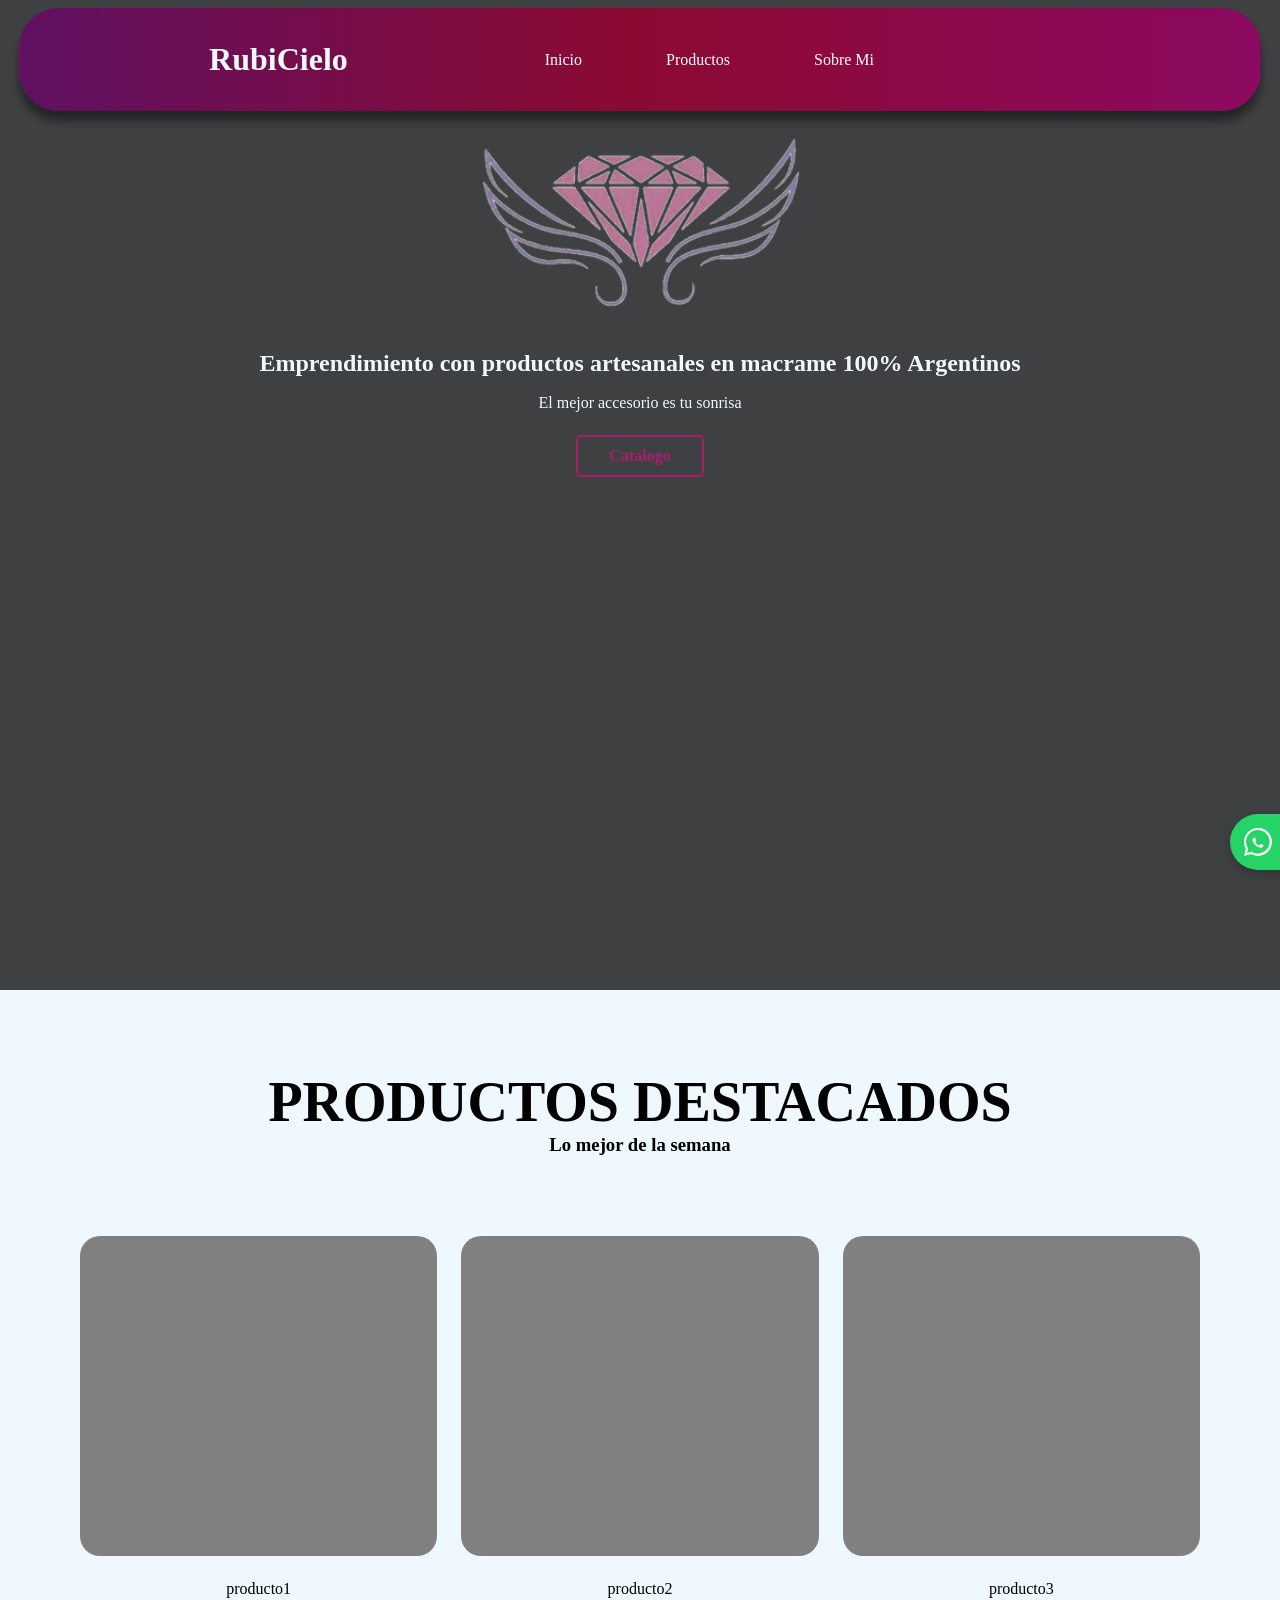
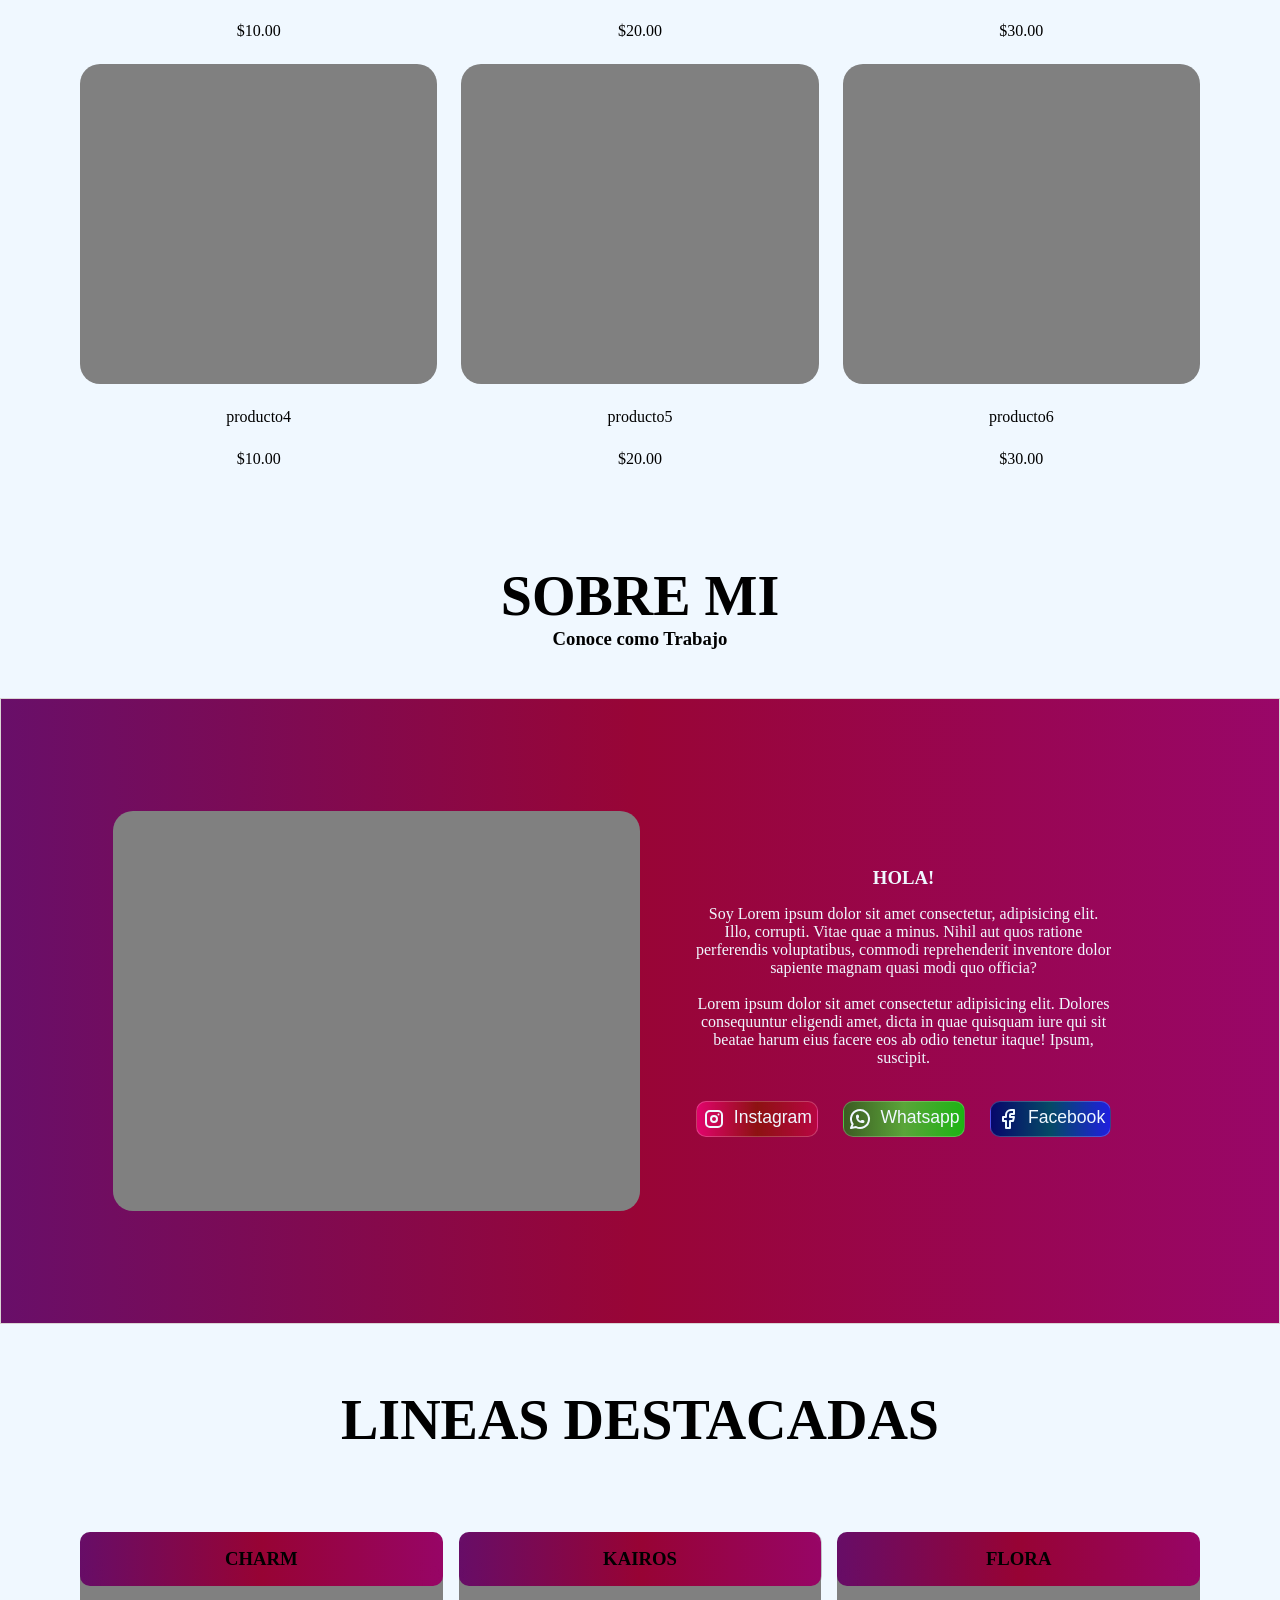
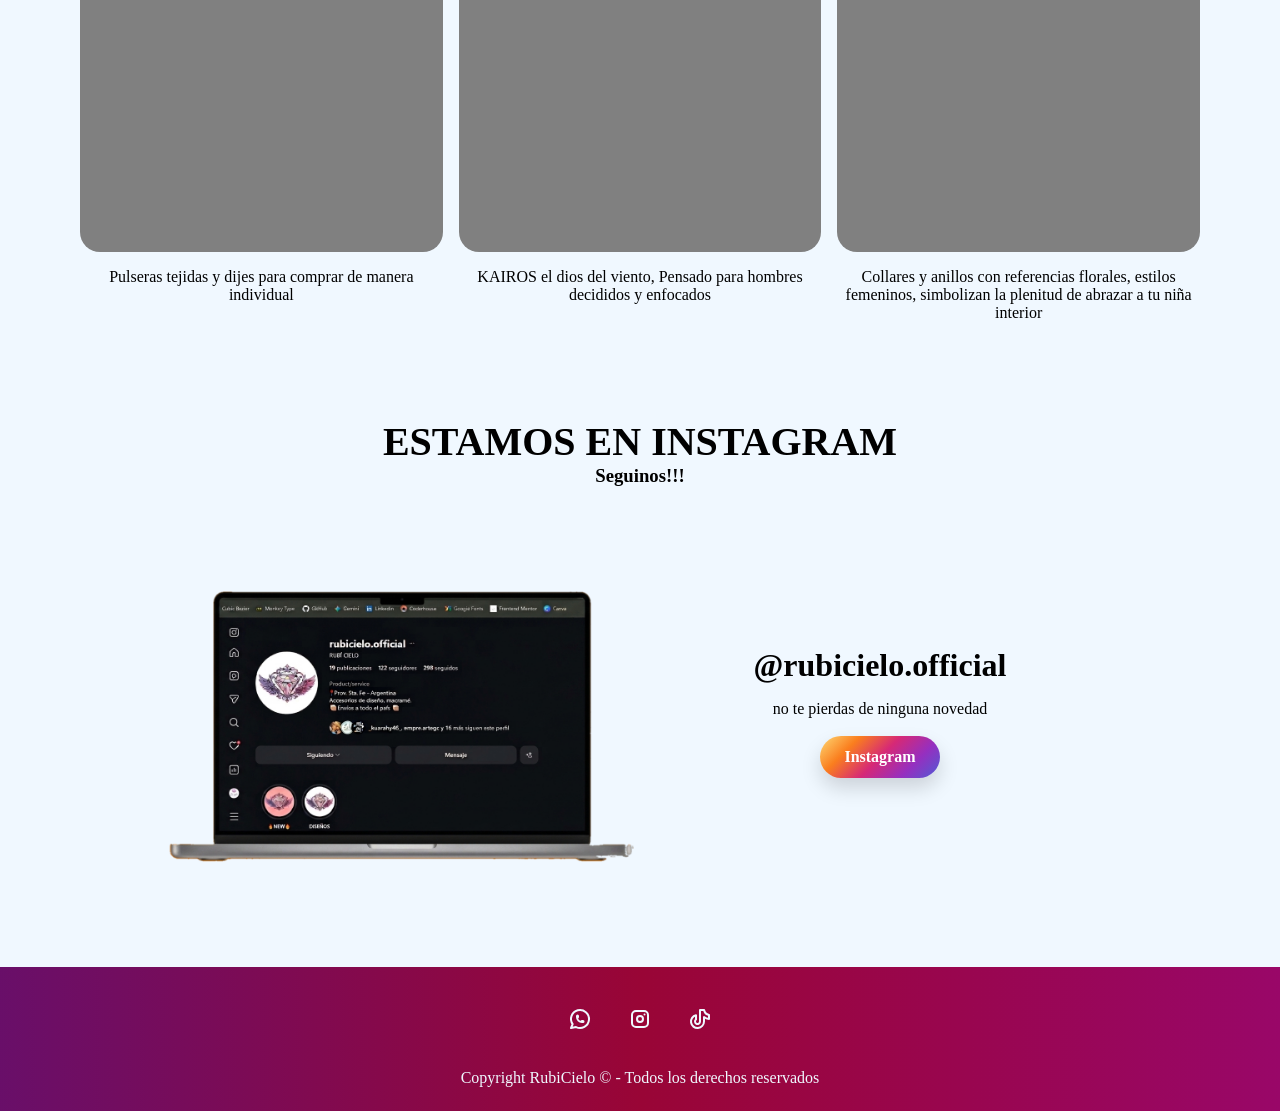
==== commit 7b6b02dd: "responsive designe and shopping cart" ====
--- a/index.html
+++ b/index.html
@@ -19,12 +19,12 @@
                 <li class='header__nav-li productos-dropdown-container'>
                     <a href='products/index.html' class='header__nav-a a-productos' title='Productos'>Productos</a>
                     <div class="productos-dropdown">
-                        <a href='#' class='productos-dropdown-item'>Linea Flora</a>
-                        <a href='#' class='productos-dropdown-item'>Linea Kairos</a>
-                        <a href='#' class='productos-dropdown-item'>Pulseras de Diseño</a>
-                        <a href='#' class='productos-dropdown-item'>Charm</a>
-                        <a href='#' class='productos-dropdown-item'>Gloria Argentina</a>
-                        <a href='#' class='productos-dropdown-item'>RubyHome (Proximamente)</a>
+                        <a href='products/index.html?line=flora' class='productos-dropdown-item'>Linea Flora</a>
+                        <a href='products/index.html?line=kairos' class='productos-dropdown-item'>Linea Kairos</a>
+                        <a href='products/index.html?line=diseño' class='productos-dropdown-item'>Pulseras de Diseño</a>
+                        <a href='products/index.html?line=charm' class='productos-dropdown-item'>Charm</a>
+                        <a href='products/index.html?line=gloria' class='productos-dropdown-item'>Gloria Argentina</a>
+                        <a href='products/index.html?line=rubyhome' class='productos-dropdown-item'>RubyHome (Proximamente)</a>
                     </div>
                 </li>
                 <li class='header__nav-li'><a href='#sobremi' class='header__nav-a a-sobremi' title='#'>Sobre Mi</a></li>
--- a/styles.css
+++ b/styles.css
@@ -9,7 +9,7 @@
 }
 
 body {
-    background-color: rgb(250, 243, 204);
+    background-color: aliceblue;
     color: black;
 }
 
@@ -78,10 +78,6 @@
 .header__nav-li {
     display: inline-block;
 }
-
-.navbar-logo {
-
-}
 .header__nav-a {
     padding: .5rem;
     color: white;
--- a/styles.css
+++ b/styles.css
@@ -9,7 +9,7 @@
 }
 
 body {
-    background-color: rgb(250, 243, 204);
+    background-color: aliceblue;
     color: black;
 }
 
@@ -78,10 +78,6 @@
 .header__nav-li {
     display: inline-block;
 }
-
-.navbar-logo {
-
-}
 .header__nav-a {
     padding: .5rem;
     color: white;
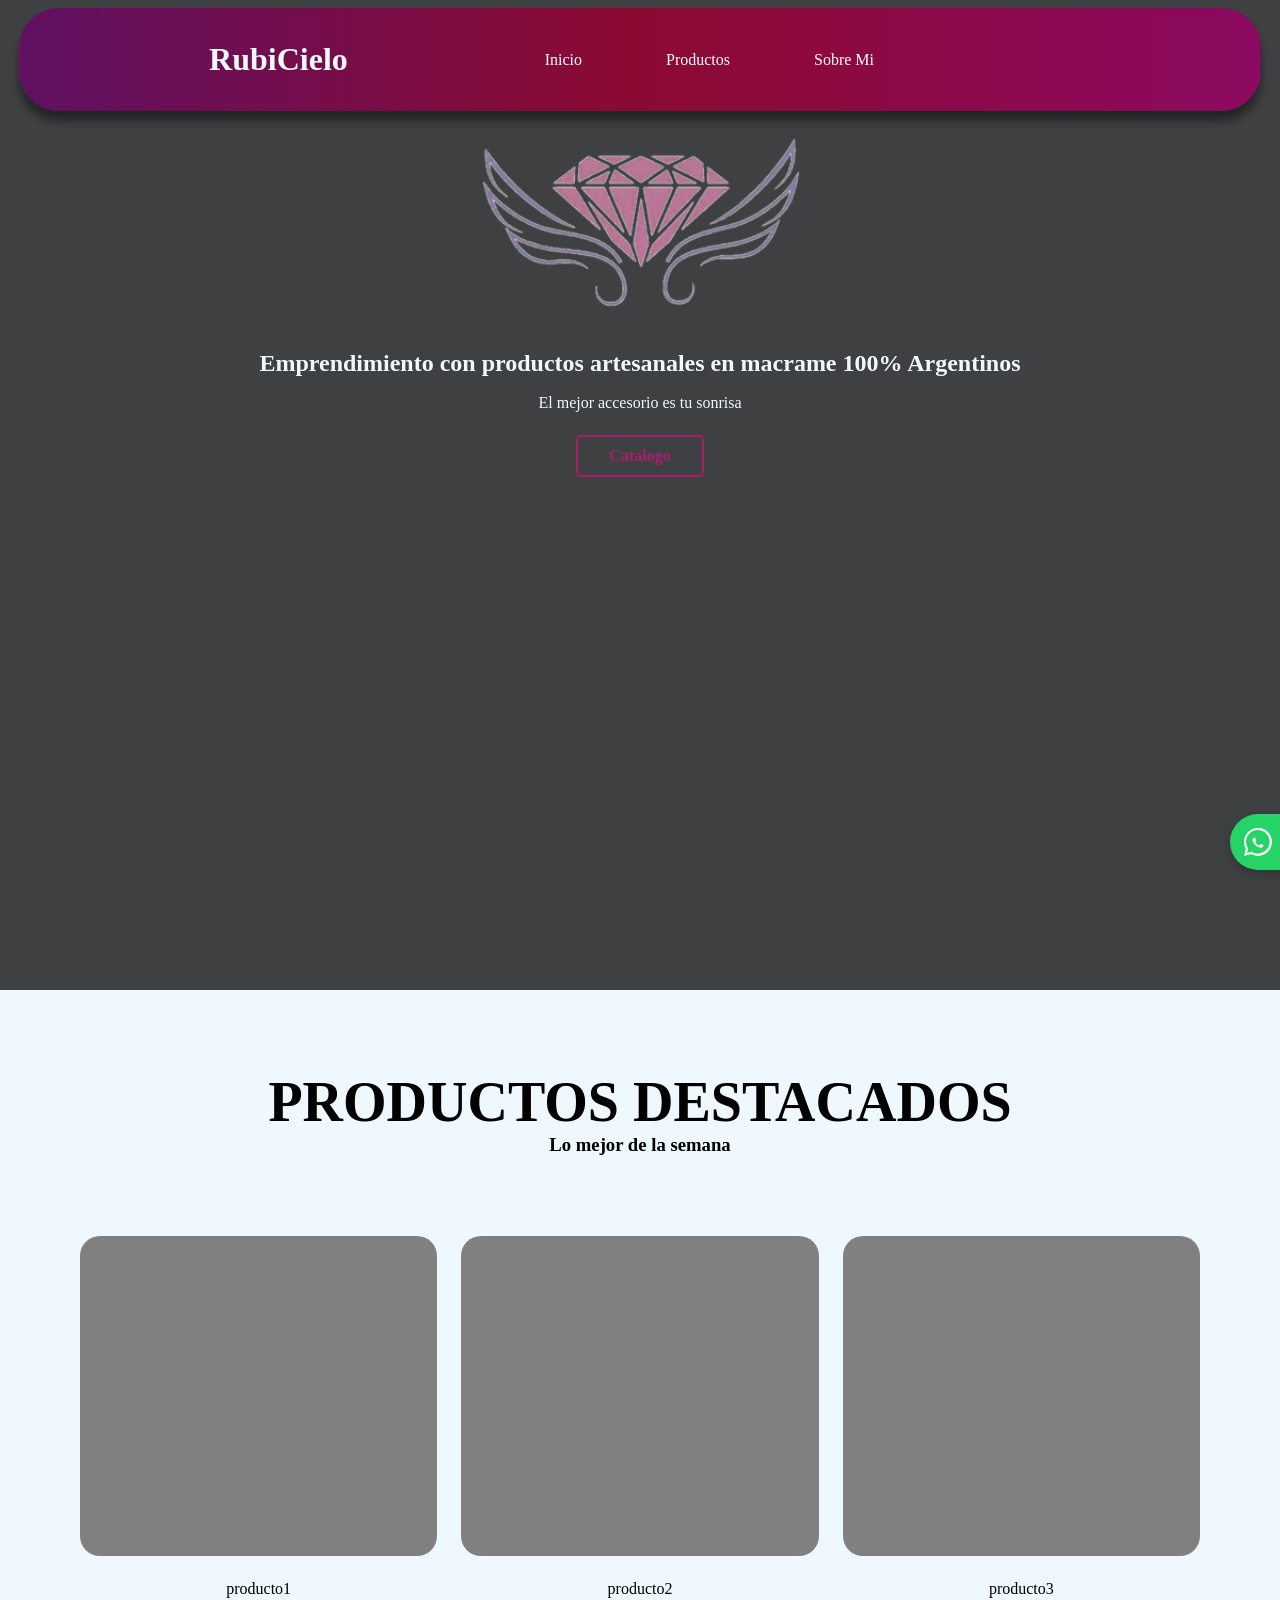
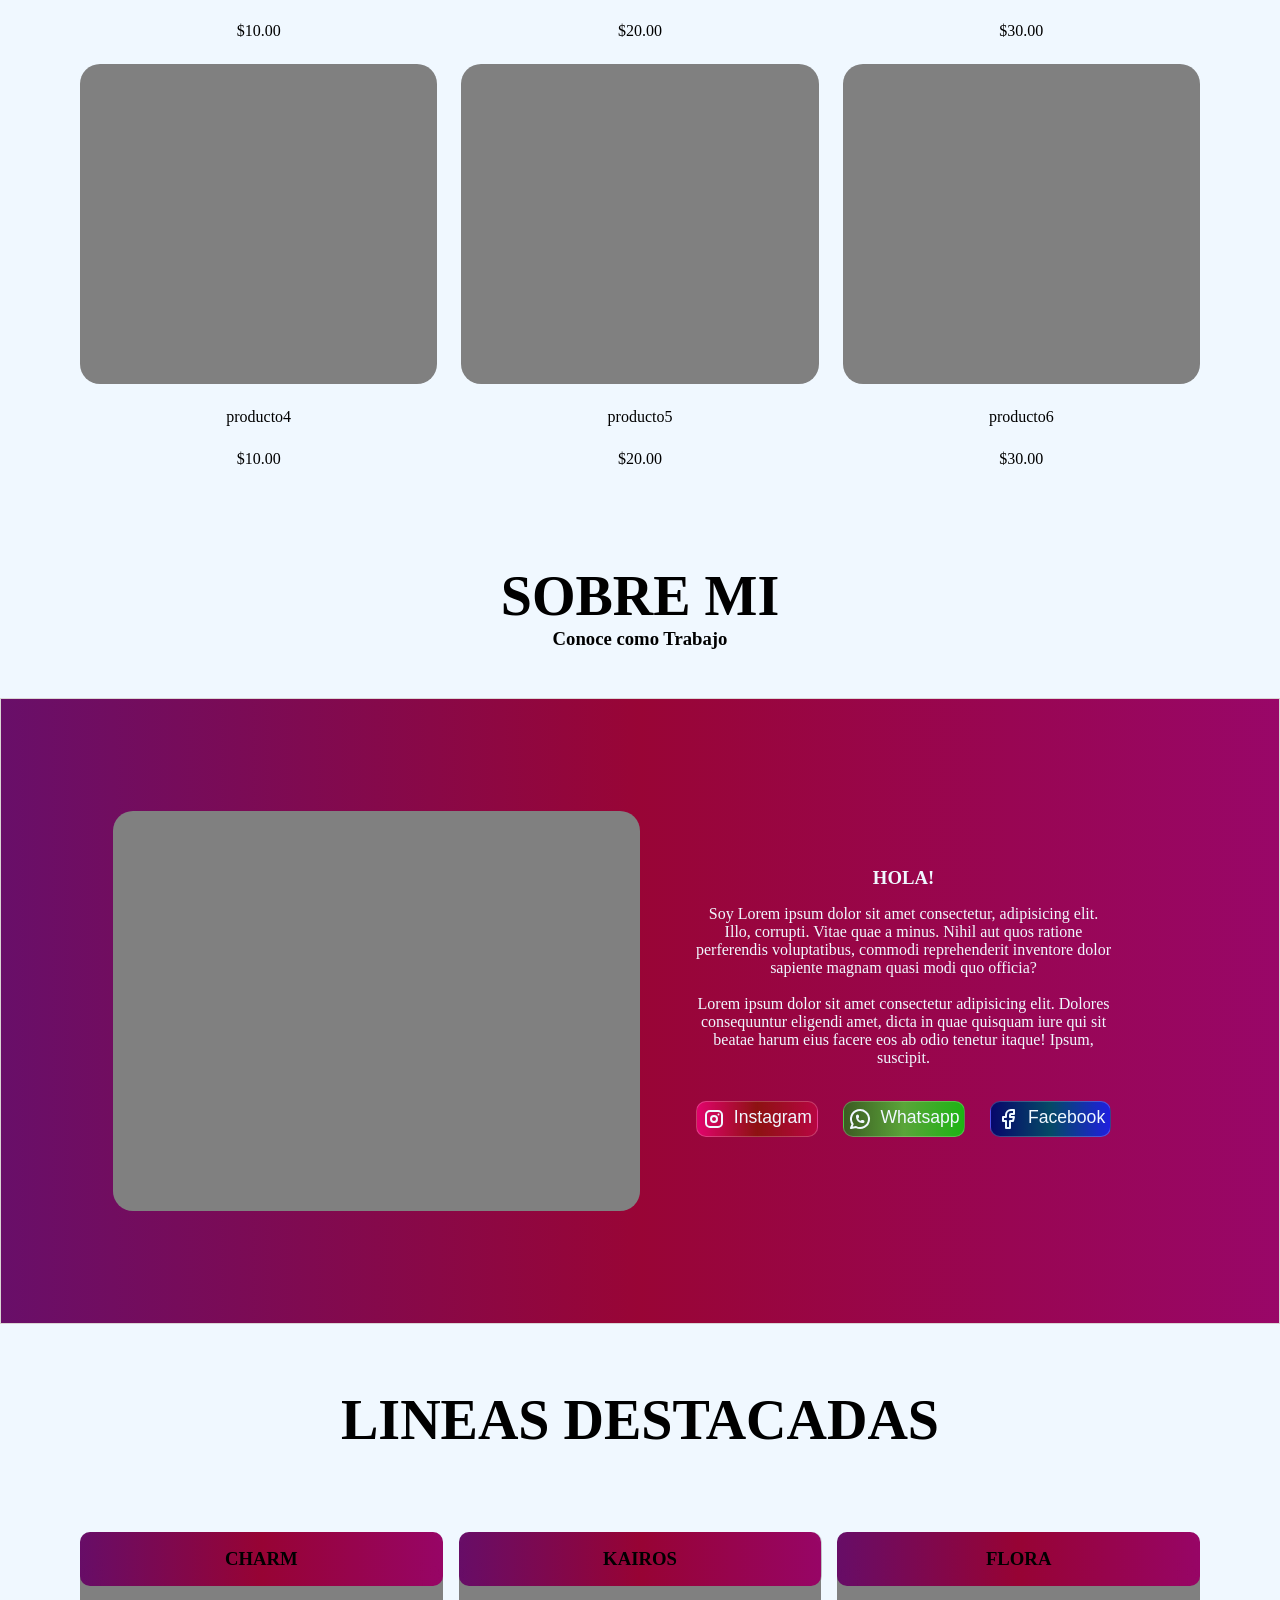
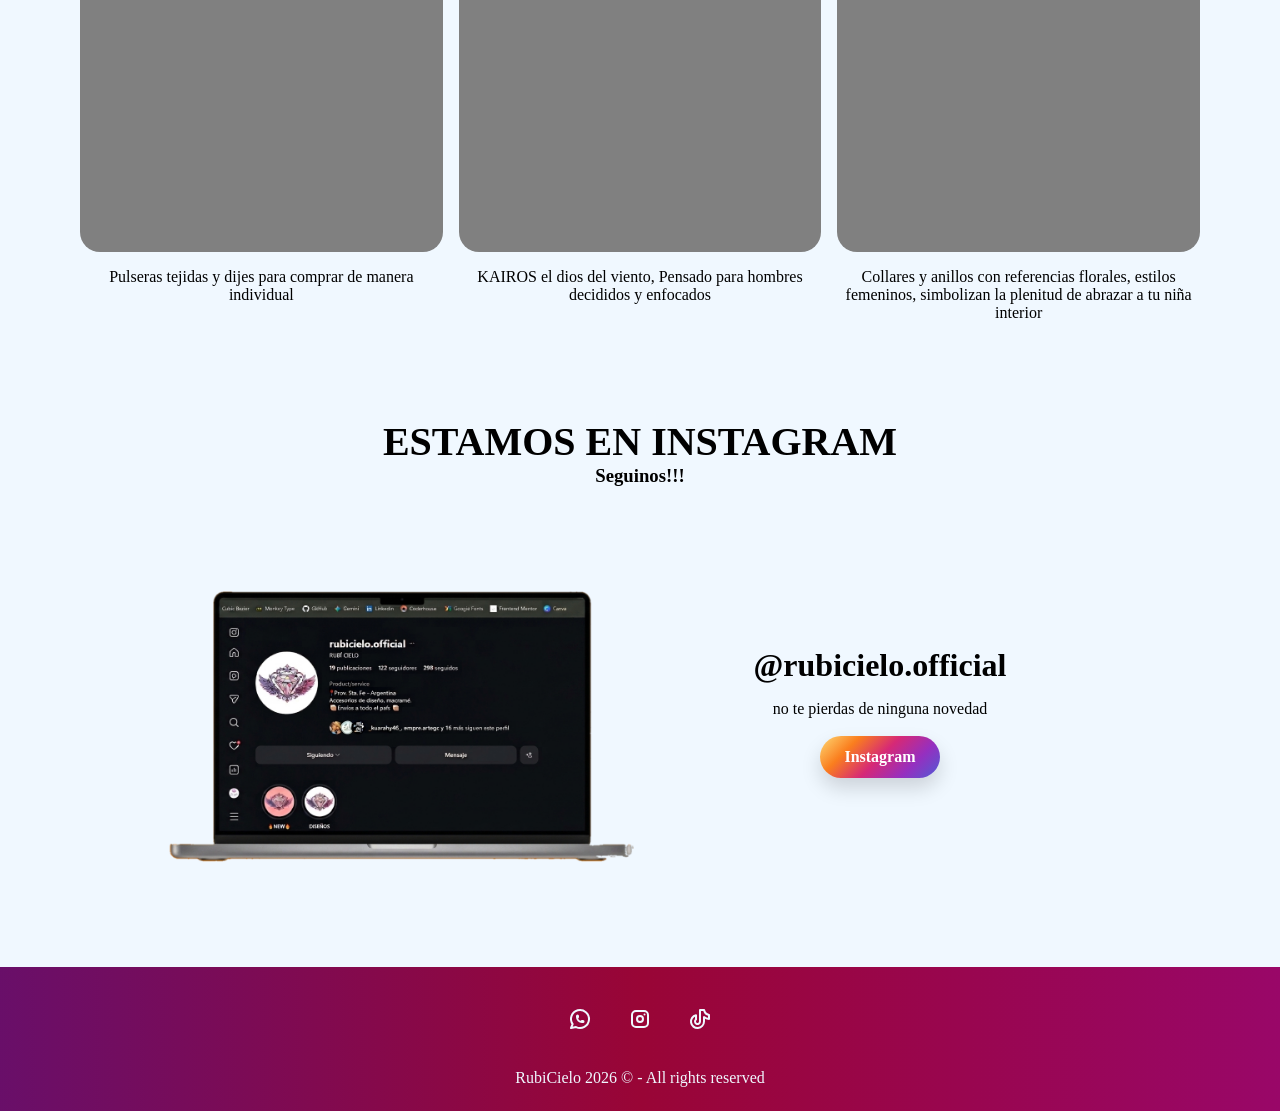
==== commit b885ffb9: "big changes" ====
--- a/index.html
+++ b/index.html
@@ -13,6 +13,8 @@
         <div class='img__header'>
             <h1>RubiCielo</h1>
         </div>
+            <input type="checkbox" class="checkbox-nav" id="check">
+            <label for="check" class="btn-navmenu">=</label>
         <nav class='header__nav'>
             <ul class='header__nav-ul'>
                 <li class='header__nav-li'><a href='#' class='header__nav-a a-inicio' title='#'>Inicio</a></li>
@@ -31,8 +33,6 @@
             </ul>
         </nav>
         <div>
-            <input type="checkbox" class="checkbox-nav" id="check">
-            <a href="#check" class="btn-navmenu">=</a>
         </div>
     </header>
     <main>
@@ -166,7 +166,7 @@
         </svg></a>
         </div>
         <br>
-        <p>Copyright RubiCielo © - Todos los derechos reservados</p>
+        <p>RubiCielo 2026 © - All rights reserved</p>
     </footer>
 </body>
 </html>
--- a/styles.css
+++ b/styles.css
@@ -298,6 +298,9 @@
     background-color: gray;
     height: 25rem;
     background-image: url('https://images.unsplash.com/photo-1494790108377-be9c29b29330?w=500&h=400&fit=crop');
+    object-fit: cover;
+    background-size: cover;
+    background-position: center;
 }
 .sobremi__texto {
     padding: 3.5rem;
@@ -471,10 +474,65 @@
 
     /*----- HEADER SECTION -----*/
 
-.btn-navmenu {
+.productos-dropdown-container {
+    position: relative;
+    z-index: -3;
+    width: 50%;
+    height: 100%;
+}
+
+.productos-dropdown {
+    width: 50vw;
+    height: 150vh;
     display: none;
     position: absolute;
-}
+    z-index: -3;
+    top: -70px;
+    left: 0;
+    border-top: 2px solid rgb(218, 213, 213);
+    background: linear-gradient(to right, rgba(102, 10, 102, 0.98), rgba(151, 0, 50, 0.98), rgba(151, 2, 101, 0.98));
+    backdrop-filter: blur(200px);
+    -webkit-backdrop-filter: blur(200px);
+    flex-direction: column;
+    margin-top: .5rem;
+}
+
+
+.productos-dropdown-item {
+    color: white;
+    text-decoration: none;
+    padding: 0.75rem 1rem;
+    border-bottom: .1px solid rgba(255, 255, 255, 0.1);
+    transition: background-color 0.3s ease;
+}
+.productos-dropdown-item:first-child {
+    margin-top: 6rem;
+}
+
+.productos-dropdown-item:last-child {
+    border-bottom: none;
+}
+
+.productos-dropdown-item:hover {
+    background-color: rgba(255, 255, 255, 0.1);
+}
+
+
+.btn-navmenu {
+    position: absolute;
+    display: block;
+    right: 1.5em;
+    font-size: 2rem;
+    text-decoration: none;
+    color: white;
+    cursor: pointer;
+}
+
+#check:checked ~ nav .productos-dropdown {
+    display: flex;
+}
+
+
 
 header {
     width: 97%;
@@ -509,7 +567,7 @@
 .header__nav {
     display: flex;
 }
-.a-sobremi, .a-inicio {
+.a-sobremi, .a-inicio, .a-productos {
     display: none;
 }
 
@@ -530,52 +588,6 @@
     border-bottom: 1.5px solid rgba(255, 255, 255, 0.486);
 }
 
-.productos-dropdown-container {
-    position: relative;
-    z-index: -3;
-    width: 50%;
-    height: 100%;
-}
-
-.productos-dropdown {
-    width: 50vw;
-    height: 100vh;
-    display: none;
-    position: absolute;
-    z-index: -3;
-    top: -50px;
-    left: 0;
-    border-top: 2px solid rgb(218, 213, 213);
-    background: linear-gradient(to right, rgba(102, 10, 102, 0.98), rgba(151, 0, 50, 0.98), rgba(151, 2, 101, 0.98));
-    backdrop-filter: blur(200px);
-    -webkit-backdrop-filter: blur(200px);
-    flex-direction: column;
-    min-width: 25rem;
-    margin-top: .5rem;
-}
-
-.productos-dropdown-container:hover .productos-dropdown {
-    display: flex;
-}
-
-.productos-dropdown-item {
-    color: white;
-    text-decoration: none;
-    padding: 0.75rem 1rem;
-    border-bottom: .1px solid rgba(255, 255, 255, 0.1);
-    transition: background-color 0.3s ease;
-}
-.productos-dropdown-item:first-child {
-    margin-top: 6rem;
-}
-
-.productos-dropdown-item:last-child {
-    border-bottom: none;
-}
-
-.productos-dropdown-item:hover {
-    background-color: rgba(255, 255, 255, 0.1);
-}
 
 /*----- HEADER SECTION END -----*/
 
--- a/styles.css
+++ b/styles.css
@@ -298,6 +298,9 @@
     background-color: gray;
     height: 25rem;
     background-image: url('https://images.unsplash.com/photo-1494790108377-be9c29b29330?w=500&h=400&fit=crop');
+    object-fit: cover;
+    background-size: cover;
+    background-position: center;
 }
 .sobremi__texto {
     padding: 3.5rem;
@@ -471,10 +474,65 @@
 
     /*----- HEADER SECTION -----*/
 
-.btn-navmenu {
+.productos-dropdown-container {
+    position: relative;
+    z-index: -3;
+    width: 50%;
+    height: 100%;
+}
+
+.productos-dropdown {
+    width: 50vw;
+    height: 150vh;
     display: none;
     position: absolute;
-}
+    z-index: -3;
+    top: -70px;
+    left: 0;
+    border-top: 2px solid rgb(218, 213, 213);
+    background: linear-gradient(to right, rgba(102, 10, 102, 0.98), rgba(151, 0, 50, 0.98), rgba(151, 2, 101, 0.98));
+    backdrop-filter: blur(200px);
+    -webkit-backdrop-filter: blur(200px);
+    flex-direction: column;
+    margin-top: .5rem;
+}
+
+
+.productos-dropdown-item {
+    color: white;
+    text-decoration: none;
+    padding: 0.75rem 1rem;
+    border-bottom: .1px solid rgba(255, 255, 255, 0.1);
+    transition: background-color 0.3s ease;
+}
+.productos-dropdown-item:first-child {
+    margin-top: 6rem;
+}
+
+.productos-dropdown-item:last-child {
+    border-bottom: none;
+}
+
+.productos-dropdown-item:hover {
+    background-color: rgba(255, 255, 255, 0.1);
+}
+
+
+.btn-navmenu {
+    position: absolute;
+    display: block;
+    right: 1.5em;
+    font-size: 2rem;
+    text-decoration: none;
+    color: white;
+    cursor: pointer;
+}
+
+#check:checked ~ nav .productos-dropdown {
+    display: flex;
+}
+
+
 
 header {
     width: 97%;
@@ -509,7 +567,7 @@
 .header__nav {
     display: flex;
 }
-.a-sobremi, .a-inicio {
+.a-sobremi, .a-inicio, .a-productos {
     display: none;
 }
 
@@ -530,52 +588,6 @@
     border-bottom: 1.5px solid rgba(255, 255, 255, 0.486);
 }
 
-.productos-dropdown-container {
-    position: relative;
-    z-index: -3;
-    width: 50%;
-    height: 100%;
-}
-
-.productos-dropdown {
-    width: 50vw;
-    height: 100vh;
-    display: none;
-    position: absolute;
-    z-index: -3;
-    top: -50px;
-    left: 0;
-    border-top: 2px solid rgb(218, 213, 213);
-    background: linear-gradient(to right, rgba(102, 10, 102, 0.98), rgba(151, 0, 50, 0.98), rgba(151, 2, 101, 0.98));
-    backdrop-filter: blur(200px);
-    -webkit-backdrop-filter: blur(200px);
-    flex-direction: column;
-    min-width: 25rem;
-    margin-top: .5rem;
-}
-
-.productos-dropdown-container:hover .productos-dropdown {
-    display: flex;
-}
-
-.productos-dropdown-item {
-    color: white;
-    text-decoration: none;
-    padding: 0.75rem 1rem;
-    border-bottom: .1px solid rgba(255, 255, 255, 0.1);
-    transition: background-color 0.3s ease;
-}
-.productos-dropdown-item:first-child {
-    margin-top: 6rem;
-}
-
-.productos-dropdown-item:last-child {
-    border-bottom: none;
-}
-
-.productos-dropdown-item:hover {
-    background-color: rgba(255, 255, 255, 0.1);
-}
 
 /*----- HEADER SECTION END -----*/
 
